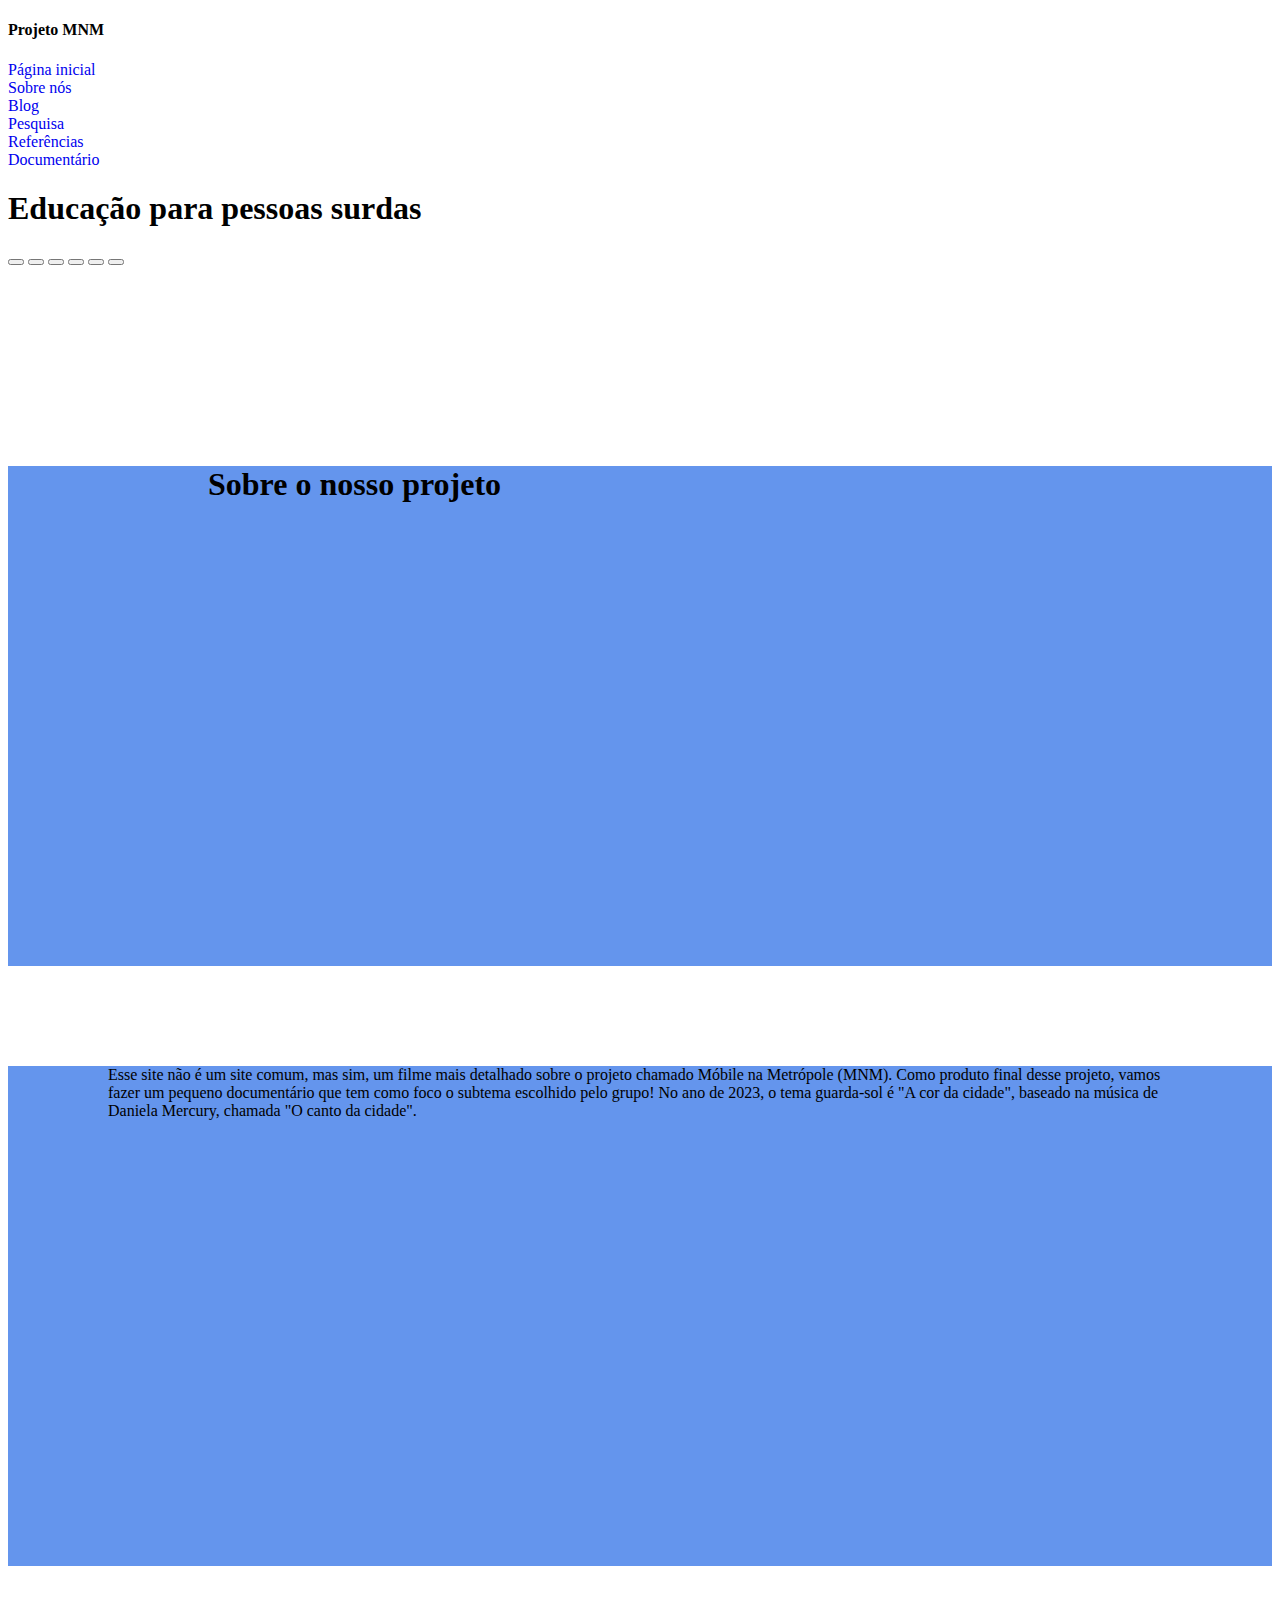
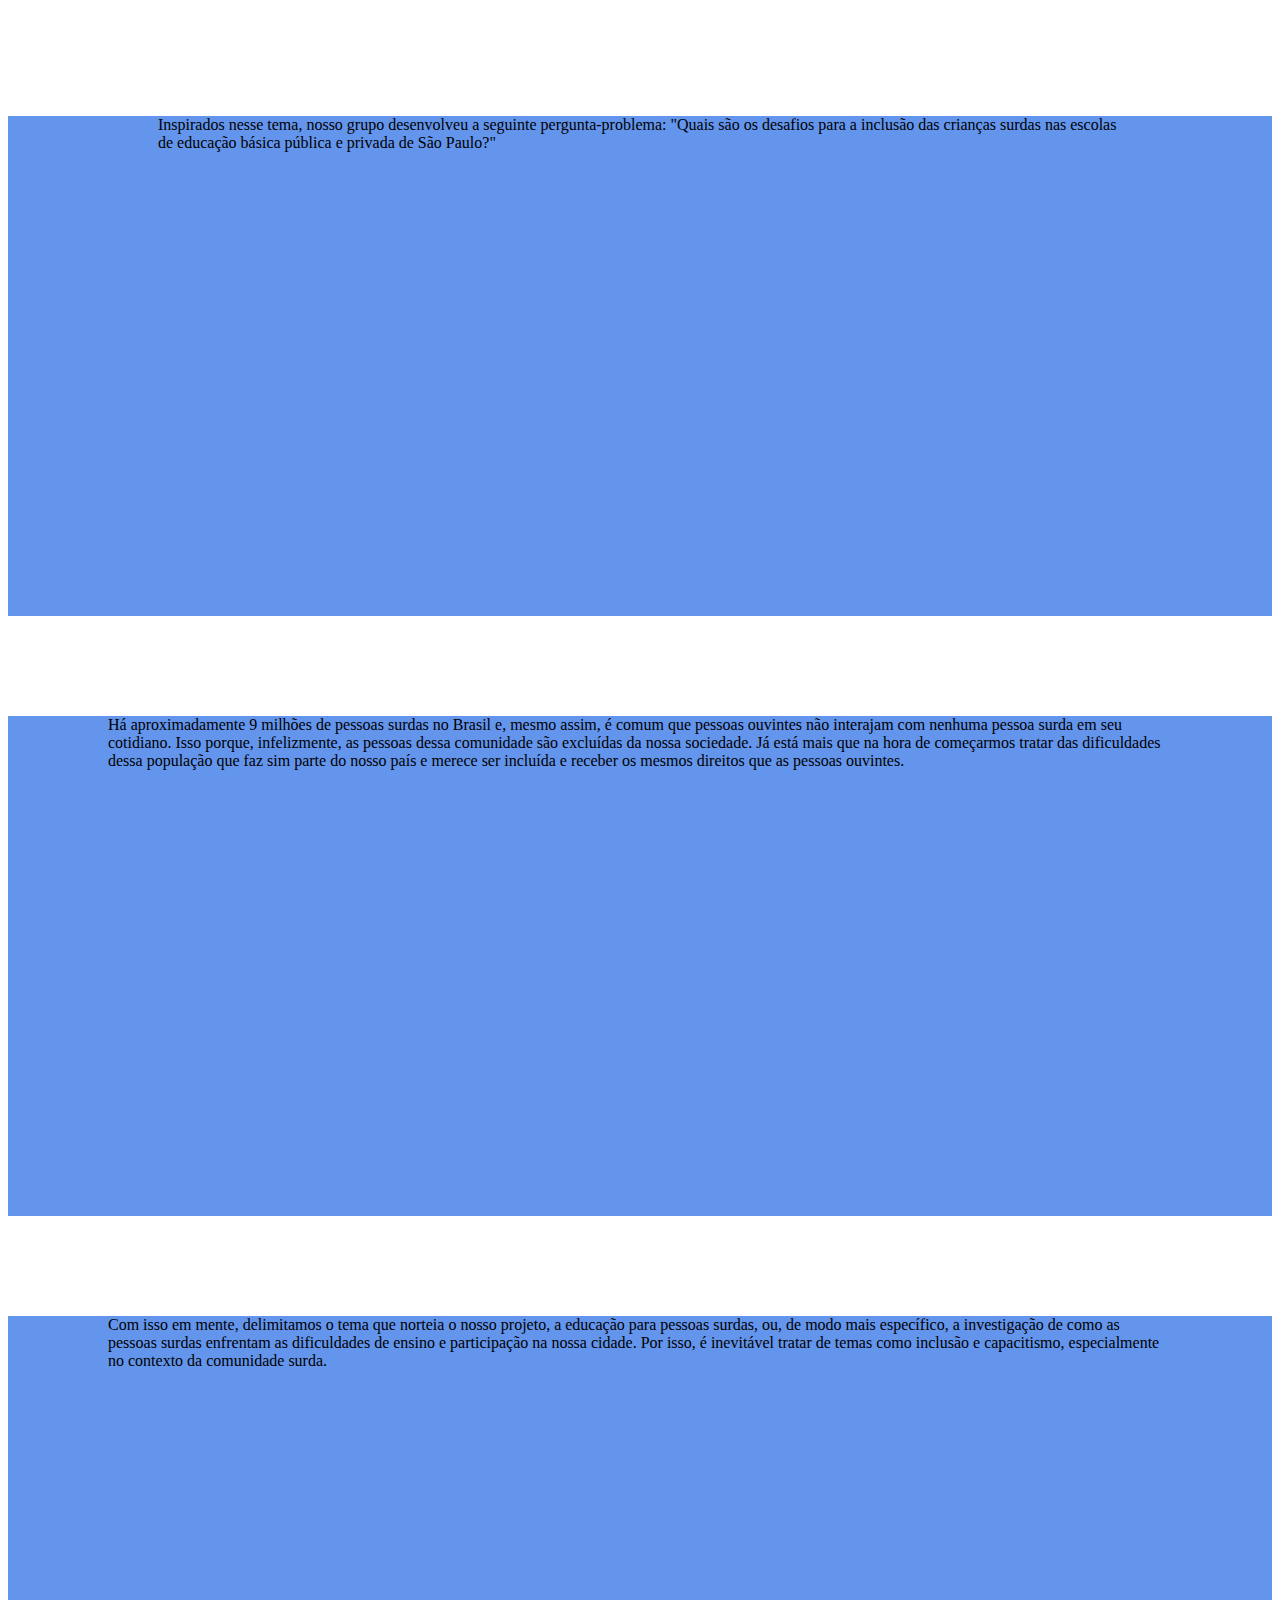
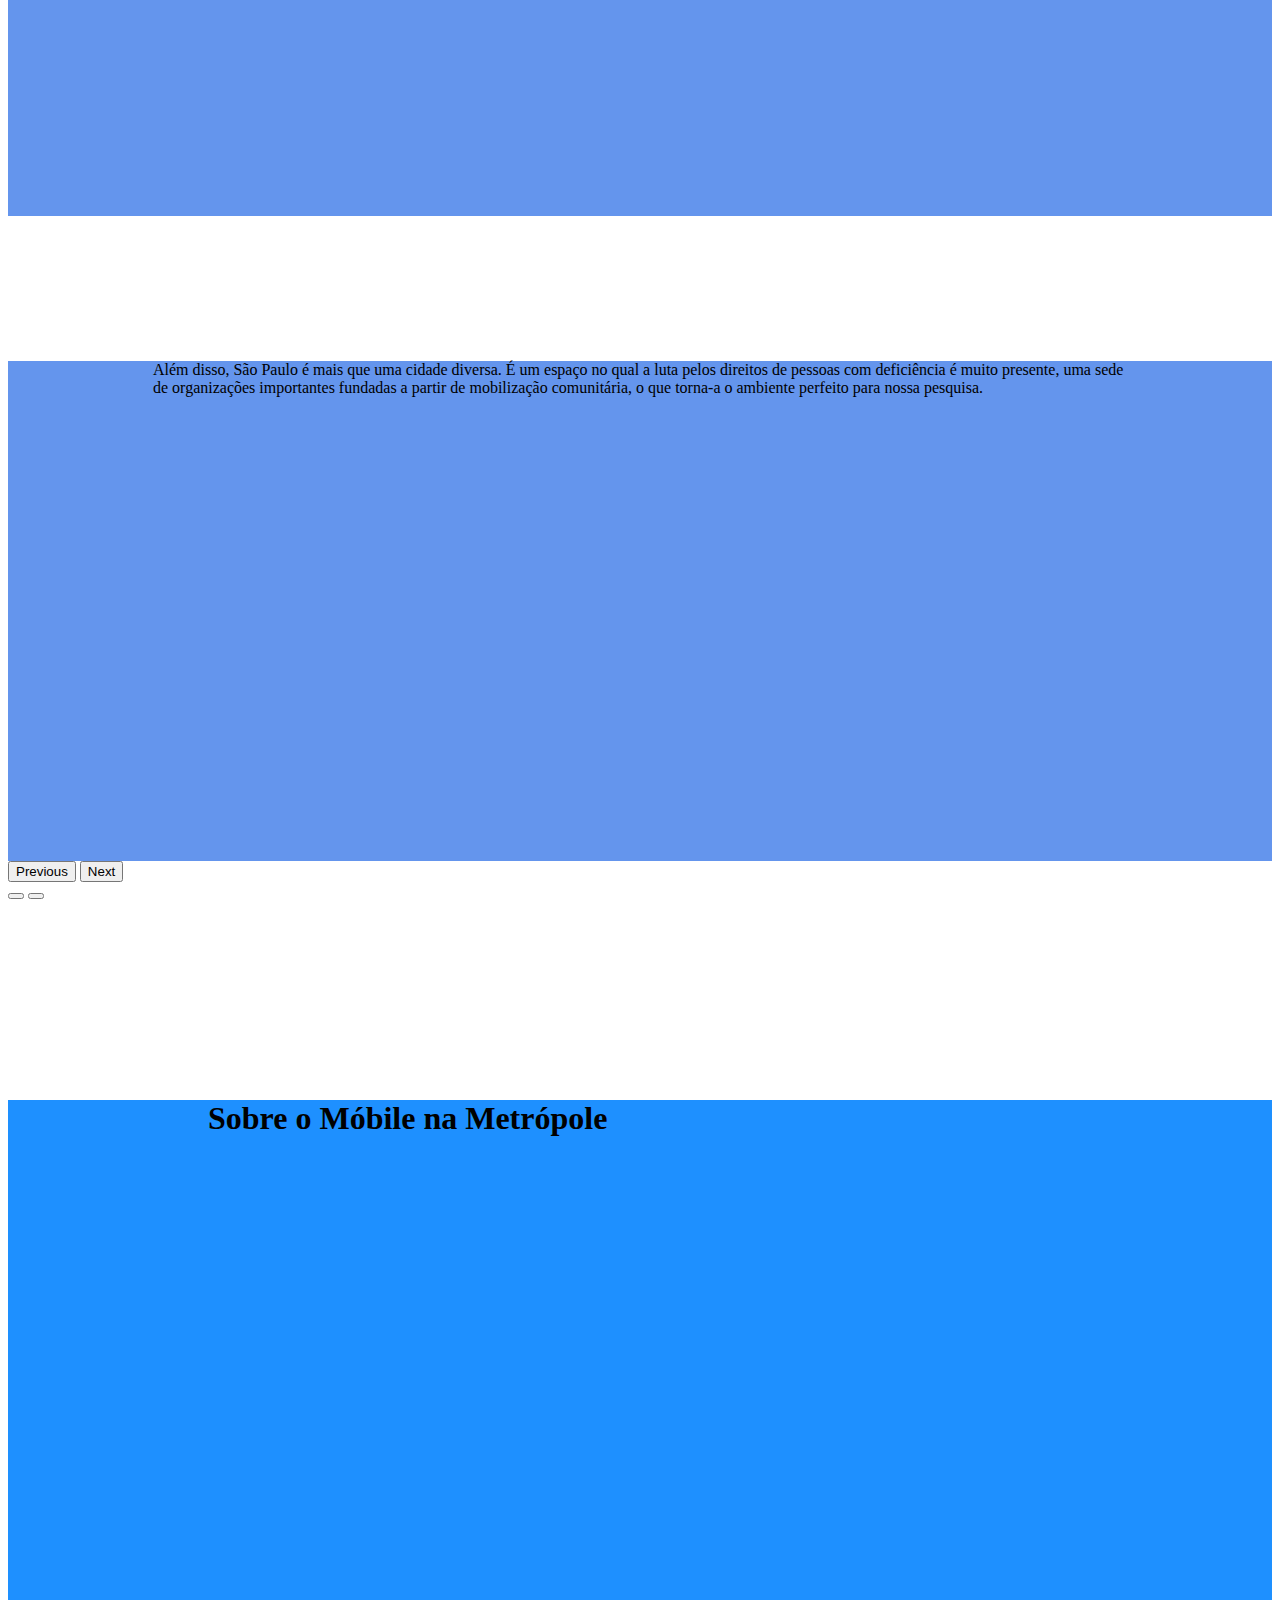
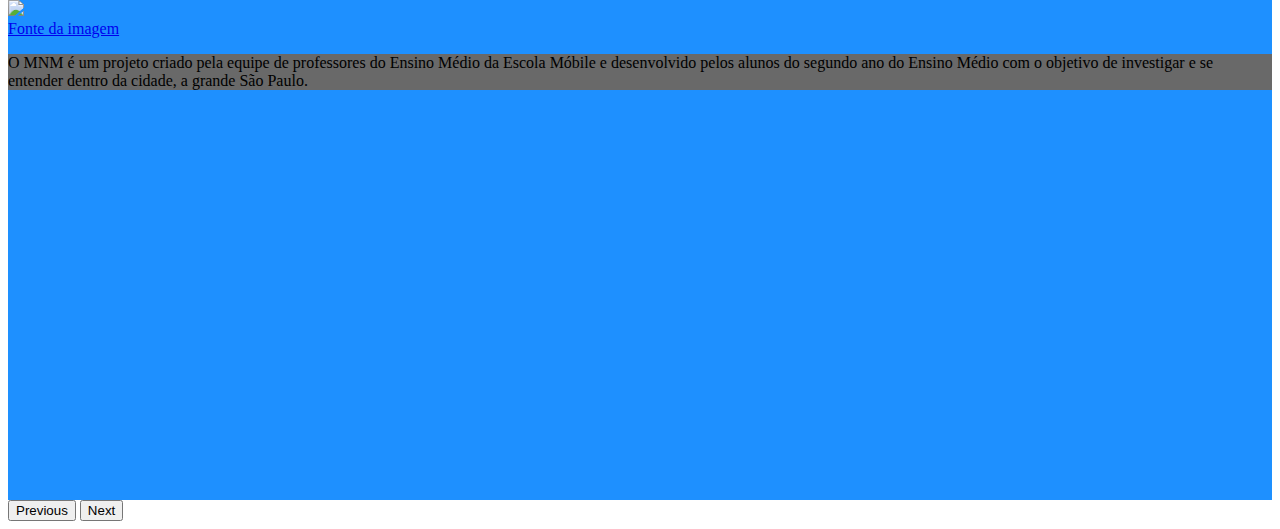
==== index.html @ 4abe903f "Remover sublinhado dos links do menu de navegação" ====
<!doctype html>
<html lang="pt">
    <head>
        <meta charset="utf-8">
        <meta name="viewport" content="width=device-width, initial-scale=1">
        <title>Móbile na Metrópole - Educação para surdos</title>
        <link href="https://cdn.jsdelivr.net/npm/bootstrap@5.2.3/dist/css/bootstrap.min.css" rel="stylesheet" integrity="sha384-rbsA2VBKQhggwzxH7pPCaAqO46MgnOM80zW1RWuH61DGLwZJEdK2Kadq2F9CUG65" crossorigin="anonymous">
        <link rel="stylesheet" href="styles.css">
    </head>
    <body class="bg">
        <div id="nav" class="text-center">
            <div class="row">
                <div class="fs-5 p-2 col border border-1 border-dark">
                    <h4><strong>Projeto MNM</strong></h4>
                </div>
                <div class="fs-5 p-2 col border border-1 border-dark">
                    <a href="index.html" class="link-dark link-offset-2 link-underline-opacity-25 link-underline-opacity-100-hover text-uppercase">Página inicial</a>
                </div>
                <div class="fs-5 p-2 col border border-1 border-dark">
                    <a href="sobre.html" class="link-dark link-offset-2 link-underline-opacity-25 link-underline-opacity-100-hover text-uppercase">Sobre nós</a>
                </div>
                <div class="fs-5 p-2 col border border-1 border-dark">
                    <a href="blog.html" class="link-dark link-offset-2 link-underline-opacity-25 link-underline-opacity-100-hover text-uppercase">Blog</a>
                </div>
                <div class="fs-5 p-2 col border border-1 border-dark">
                    <a href="pesquisa.html" class="link-dark link-offset-2 link-underline-opacity-25 link-underline-opacity-100-hover text-uppercase">Pesquisa</a>
                </div>
                <div class="fs-5 p-2 col border border-1 border-dark">
                    <a href="refs.html" class="link-dark link-offset-2 link-underline-opacity-25 link-underline-opacity-100-hover text-uppercase">Referências</a>
                </div>
                <div class="fs-5 p-2 col border border-1 border-dark">
                    <a href="doc.html" class="link-dark link-offset-2 link-underline-opacity-25 link-underline-opacity-100-hover text-uppercase">Documentário</a>
                </div>
            </div>
        </div>

        <div class="container mb-5">
            <h1 class="mt-4 mb-4 text-center">Educação para pessoas surdas</h1>
        </div>

        <div id="carousel1" class="carousel slide">
            <div class="carousel-indicators">
                <button type="button" data-bs-target="#carousel1" data-bs-slide-to="0" class="active" aria-current="true" aria-label="Slide 1"></button>
                <button type="button" data-bs-target="#carousel1" data-bs-slide-to="1" aria-label="Slide 2"></button>
                <button type="button" data-bs-target="#carousel1" data-bs-slide-to="2" aria-label="Slide 3"></button>
                <button type="button" data-bs-target="#carousel1" data-bs-slide-to="3" aria-label="Slide 4"></button>
                <button type="button" data-bs-target="#carousel1" data-bs-slide-to="4" aria-label="Slide 5"></button>
                <button type="button" data-bs-target="#carousel1" data-bs-slide-to="5" aria-label="Slide 6"></button>
            </div>
            <div class="carousel-inner">
                <div class="carousel-item active">
                    <div class="carousel-caption d-none d-md-block">
                        <div class="slide1">
                            <h1 class="text-uppercase">Sobre o nosso projeto</h1>
                        </div>
                    </div>
                </div>
                <div class="carousel-item">
                    <div class="carousel-caption d-none d-md-block">
                        <div class="slide2">
                            <p class="fs-2">Esse site não é um site comum, mas sim, um filme mais detalhado sobre o projeto chamado Móbile na Metrópole (MNM). Como produto final desse projeto, vamos fazer um pequeno documentário que tem como foco o subtema escolhido pelo grupo! No ano de 2023, o tema guarda-sol é "A cor da cidade", baseado na música de Daniela Mercury, chamada "O canto da cidade".</p>
                        </div>
                    </div>
                </div>
                <div class="carousel-item">
                    <div class="carousel-caption d-none d-md-block">
                        <div class="slide3">
                            <p class="fs-2">Inspirados nesse tema, nosso grupo desenvolveu a seguinte pergunta-problema: "Quais são os desafios para a inclusão das crianças surdas nas escolas de educação básica pública e privada de São Paulo?"</p>
                        </div>
                    </div>
                </div>
                <div class="carousel-item">
                    <div class="carousel-caption d-none d-md-block">
                        <div class="slide4">
                            <p class="fs-2">Há aproximadamente 9 milhões de pessoas surdas no Brasil e, mesmo assim, é comum que pessoas ouvintes não interajam com nenhuma pessoa surda em seu cotidiano. Isso porque, infelizmente, as pessoas dessa comunidade são excluídas da nossa sociedade. Já está mais que na hora de começarmos tratar das dificuldades dessa população que faz sim parte do nosso país e merece ser incluída e receber os mesmos direitos que as pessoas ouvintes.</p>
                        </div>
                    </div>
                </div>
                <div class="carousel-item">
                    <div class="carousel-caption d-none d-md-block">
                        <div class="slide5">
                            <p class="fs-2">Com isso em mente, delimitamos o tema que norteia o nosso projeto, a educação para pessoas surdas, ou, de modo mais específico, a investigação de como as pessoas surdas enfrentam as dificuldades de ensino e participação na nossa cidade. Por isso, é inevitável tratar de temas como inclusão e capacitismo, especialmente no contexto da comunidade surda.</p>
                        </div>
                    </div>
                </div>
                <div class="carousel-item">
                    <div class="carousel-caption d-none d-md-block">
                        <div class="slide6">
                            <p class="fs-2">Além disso, São Paulo é mais que uma cidade diversa. É um espaço no qual a luta pelos direitos de pessoas com deficiência é muito presente, uma sede de organizações importantes fundadas a partir de mobilização comunitária, o que torna-a o ambiente perfeito para nossa pesquisa.</p>
                        </div>
                    </div>
                </div>
            </div>
            <button class="carousel-control-prev" type="button" data-bs-target="#carousel1" data-bs-slide="prev">
                <span class="carousel-control-prev-icon" aria-hidden="true"></span>
                <span class="visually-hidden">Previous</span>
            </button>
            <button class="carousel-control-next" type="button" data-bs-target="#carousel1" data-bs-slide="next">
                <span class="carousel-control-next-icon" aria-hidden="true"></span>
                <span class="visually-hidden">Next</span>
            </button>
        </div>

        <div id="carousel2" class="carousel slide">
            <div class="carousel-indicators">
                <button type="button" data-bs-target="#carousel2" data-bs-slide-to="0" class="active" aria-current="true" aria-label="Slide 1"></button>
                <button type="button" data-bs-target="#carousel2" data-bs-slide-to="1" aria-label="Slide 2"></button>
            </div>
            <div class="carousel-inner">
                <div class="carousel-item active">
                    <div class="carousel-caption d-none d-md-block">
                        <div class="slide1">
                            <h1 class="text-uppercase">Sobre o Móbile na Metrópole</h1>
                        </div>
                    </div>
                </div>
                <div class="carousel-item">
                    <div class="carousel-caption d-none d-md-block">
                        <div class="slide2">
                            <div class="container text-center">
                                <div class="row">
                                    <div class="col">
                                        <div class="mb-5">
                                            <img src="https://mobilenametropole2018.files.wordpress.com/2017/02/cropped-cropped-mobile-na-metropole11.jpg" class="img-fluid" />
                                            <br>
                                            <a href="https://mobilenametropole2018.wordpress.com/2018/02/08/">Fonte da imagem</a>
                                        </div>
                                    </div>
                                    <div class="col">
                                        <div class="slidebox border border-3 mb-5">
                                            <p>O MNM é um projeto criado pela equipe de professores do Ensino Médio da Escola Móbile e desenvolvido pelos alunos do segundo ano do Ensino Médio com o objetivo de investigar e se entender dentro da cidade, a grande São Paulo.</p>
                                        </div>
                                    </div>
                                </div>
                            </div>
                        </div>
                    </div>
                </div>
            </div>
            <button class="carousel-control-prev" type="button" data-bs-target="#carousel2" data-bs-slide="prev">
                <span class="carousel-control-prev-icon" aria-hidden="true"></span>
                <span class="visually-hidden">Previous</span>
            </button>
            <button class="carousel-control-next" type="button" data-bs-target="#carousel2" data-bs-slide="next">
                <span class="carousel-control-next-icon" aria-hidden="true"></span>
                <span class="visually-hidden">Next</span>
            </button>
        </div>

        <script src="https://cdn.jsdelivr.net/npm/bootstrap@5.2.3/dist/js/bootstrap.bundle.min.js" integrity="sha384-kenU1KFdBIe4zVF0s0G1M5b4hcpxyD9F7jL+jjXkk+Q2h455rYXK/7HAuoJl+0I4" crossorigin="anonymous"></script>
        <script src="main.js"></script>
    </body>
</html>
---- styles.css ----
.bg {
    background-color: white;
}

.slide1 {
    margin: 200px;
}

#carousel1 .slide2 {
    margin: 100px;
}

#carousel1 .slide3 {
    margin: 150px;
}

#carousel1 .slide4 {
    margin: 100px;
}

#carousel1 .slide5 {
    margin: 100px;
}

#carousel1 .slide6 {
    margin: 145px;
}

.slidebox {
    background-color: dimgray;
}

#video-apresentacao {
    display: flex;
    justify-content: center;
}

#nav a:link { text-decoration: none; }

#nav a:visited { text-decoration: none; }

#nav a:hover { text-decoration: none; }

#nav a:active { text-decoration: none; }

/* Bootstrap overrides */

#carousel1 .carousel-item {
    background-color: cornflowerblue;
}

#carousel2 .carousel-item {
    background-color: dodgerblue;
}

.carousel-item {
    height: 500px;
}

/* Change the background color of the accordion header when collapsed */
.accordion-button:not(.collapsed) {
    background-color: cornflowerblue; /* Choose your desired color */
    color: #ffffff; /* Choose your desired text color */
}

/* Change the background color of the accordion header when expanded */
.accordion-button.collapsed {
    background-color: cornflowerblue; /* Choose your desired color */
    color: #ffffff; /* Choose your desired text color */
}

/* Change the background color and text color of the accordion body */
.accordion-body {
    background-color:royalblue; /* Choose your desired background color */
    color: white; /* Choose your desired text color */
}

.blockquote-footer {
    color: white;
}
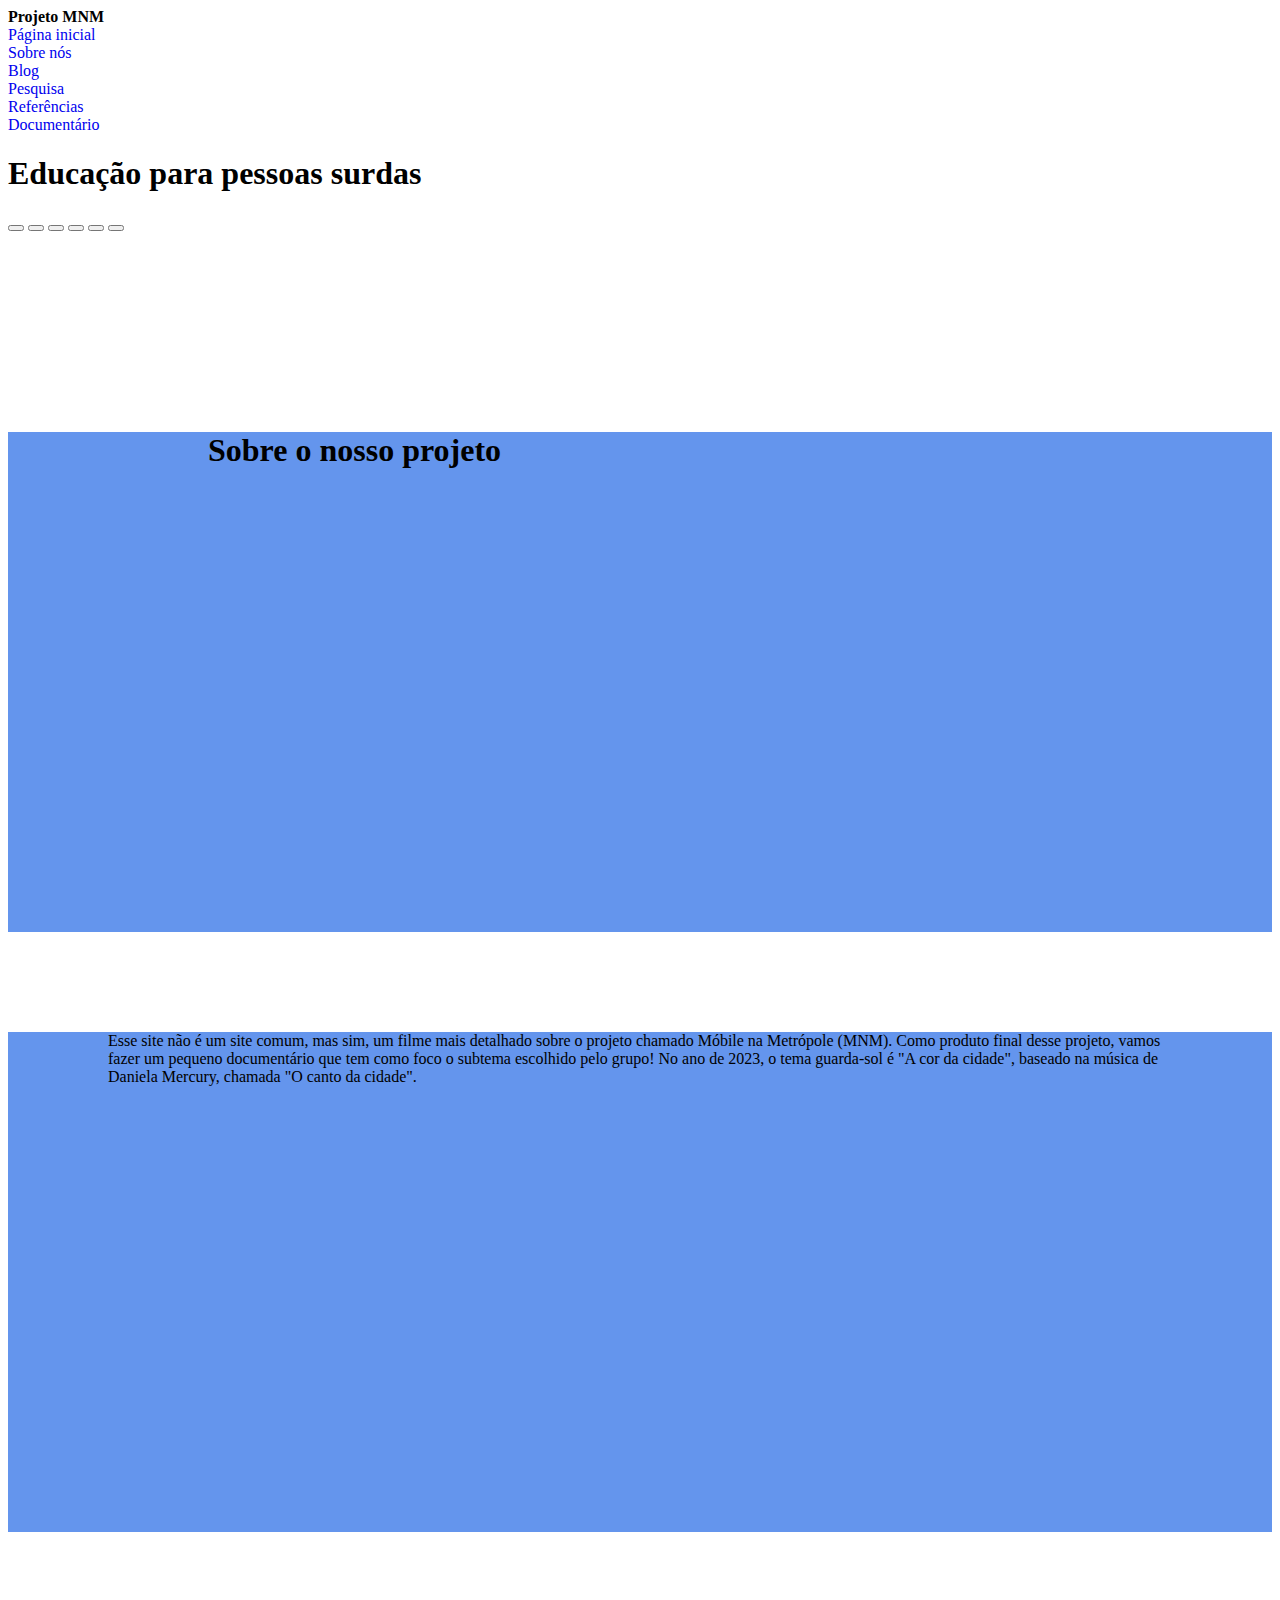
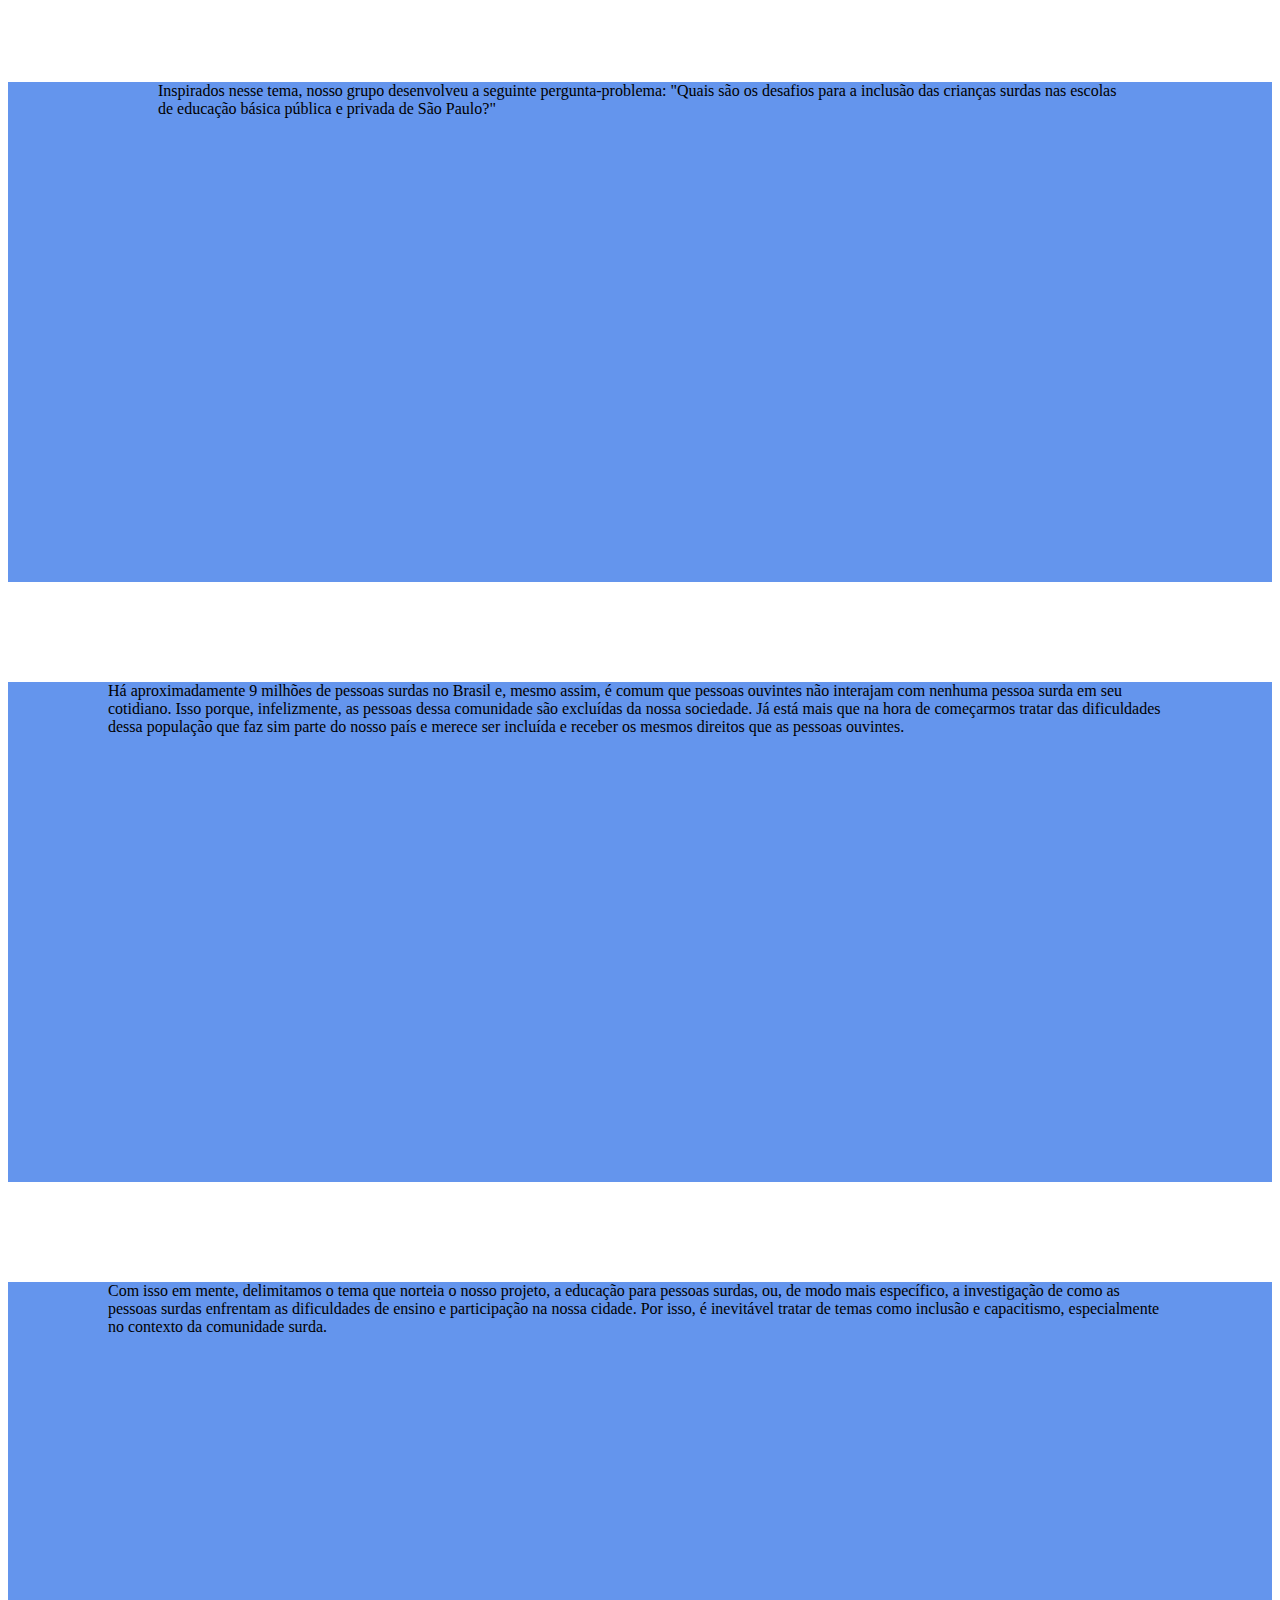
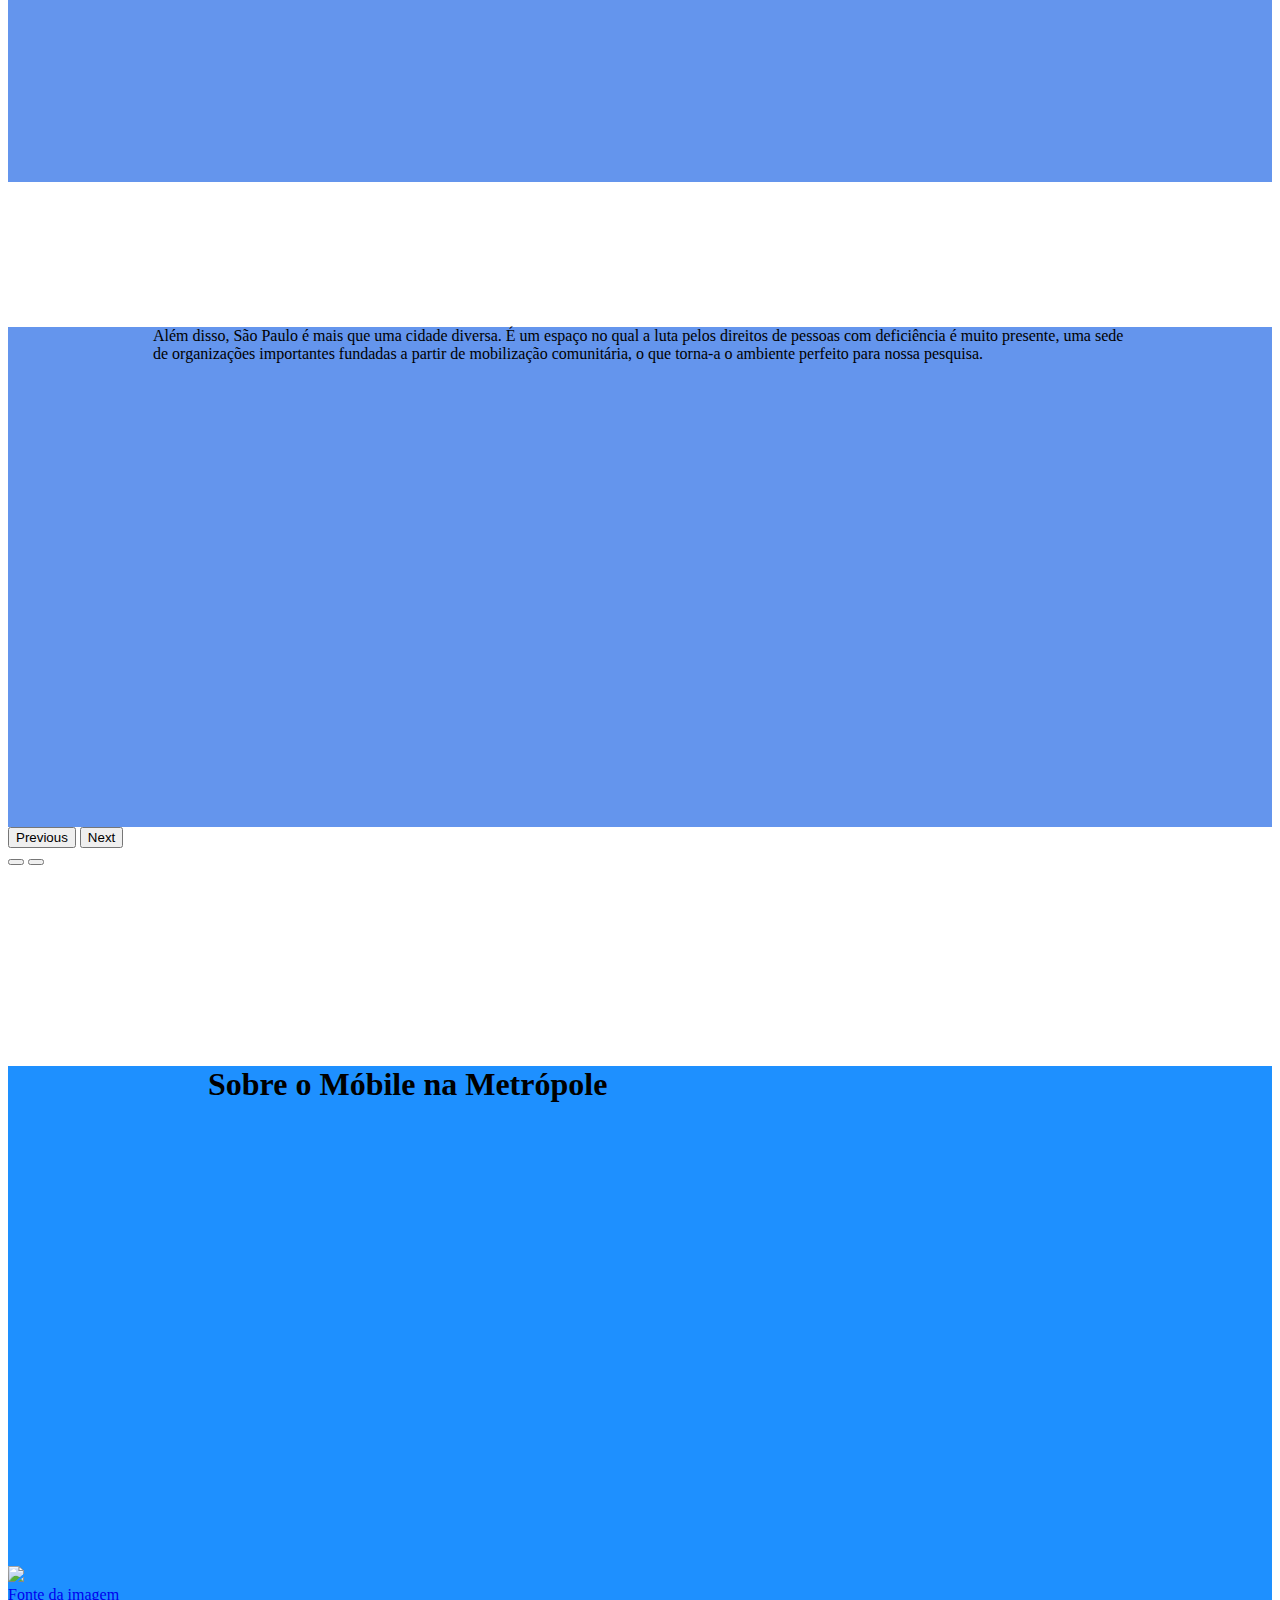
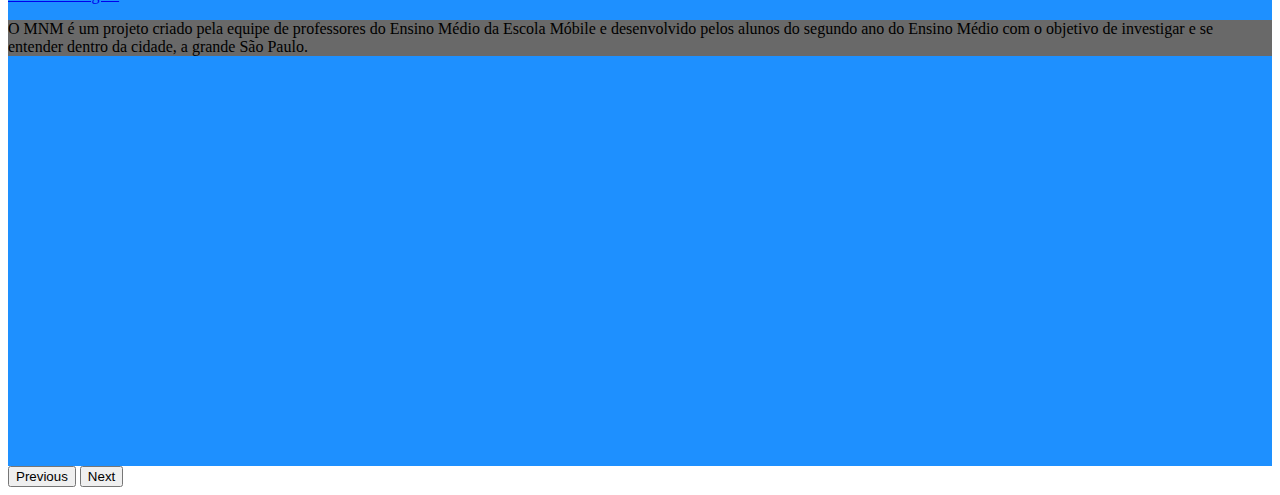
==== commit ce6f7e57: "Mudar menu de navegação" ====
--- a/index.html
+++ b/index.html
@@ -10,25 +10,25 @@
     <body class="bg">
         <div id="nav" class="text-center">
             <div class="row">
-                <div class="fs-5 p-2 col border border-1 border-dark">
-                    <h4><strong>Projeto MNM</strong></h4>
+                <div class="fs-6 p-4 col border border-1 border-dark">
+                    <span><strong>Projeto MNM</strong></span>
                 </div>
-                <div class="fs-5 p-2 col border border-1 border-dark">
+                <div class="fs-6 p-4 col border border-1 border-dark">
                     <a href="index.html" class="link-dark link-offset-2 link-underline-opacity-25 link-underline-opacity-100-hover text-uppercase">Página inicial</a>
                 </div>
-                <div class="fs-5 p-2 col border border-1 border-dark">
+                <div class="fs-6 p-4 col border border-1 border-dark">
                     <a href="sobre.html" class="link-dark link-offset-2 link-underline-opacity-25 link-underline-opacity-100-hover text-uppercase">Sobre nós</a>
                 </div>
-                <div class="fs-5 p-2 col border border-1 border-dark">
+                <div class="fs-6 p-4 col border border-1 border-dark">
                     <a href="blog.html" class="link-dark link-offset-2 link-underline-opacity-25 link-underline-opacity-100-hover text-uppercase">Blog</a>
                 </div>
-                <div class="fs-5 p-2 col border border-1 border-dark">
+                <div class="fs-6 p-4 col border border-1 border-dark">
                     <a href="pesquisa.html" class="link-dark link-offset-2 link-underline-opacity-25 link-underline-opacity-100-hover text-uppercase">Pesquisa</a>
                 </div>
-                <div class="fs-5 p-2 col border border-1 border-dark">
+                <div class="fs-6 p-4 col border border-1 border-dark">
                     <a href="refs.html" class="link-dark link-offset-2 link-underline-opacity-25 link-underline-opacity-100-hover text-uppercase">Referências</a>
                 </div>
-                <div class="fs-5 p-2 col border border-1 border-dark">
+                <div class="fs-6 p-4 col border border-1 border-dark">
                     <a href="doc.html" class="link-dark link-offset-2 link-underline-opacity-25 link-underline-opacity-100-hover text-uppercase">Documentário</a>
                 </div>
             </div>
@@ -123,7 +123,7 @@
                                         <div class="mb-5">
                                             <img src="https://mobilenametropole2018.files.wordpress.com/2017/02/cropped-cropped-mobile-na-metropole11.jpg" class="img-fluid" />
                                             <br>
-                                            <a href="https://mobilenametropole2018.wordpress.com/2018/02/08/">Fonte da imagem</a>
+                                            <a href="https://mobilenametropole2018.wordpress.com/2018/02/08/" class="link-light link-offset-2 link-underline-opacity-25 link-underline-opacity-100-hover">Fonte da imagem</a>
                                         </div>
                                     </div>
                                     <div class="col">
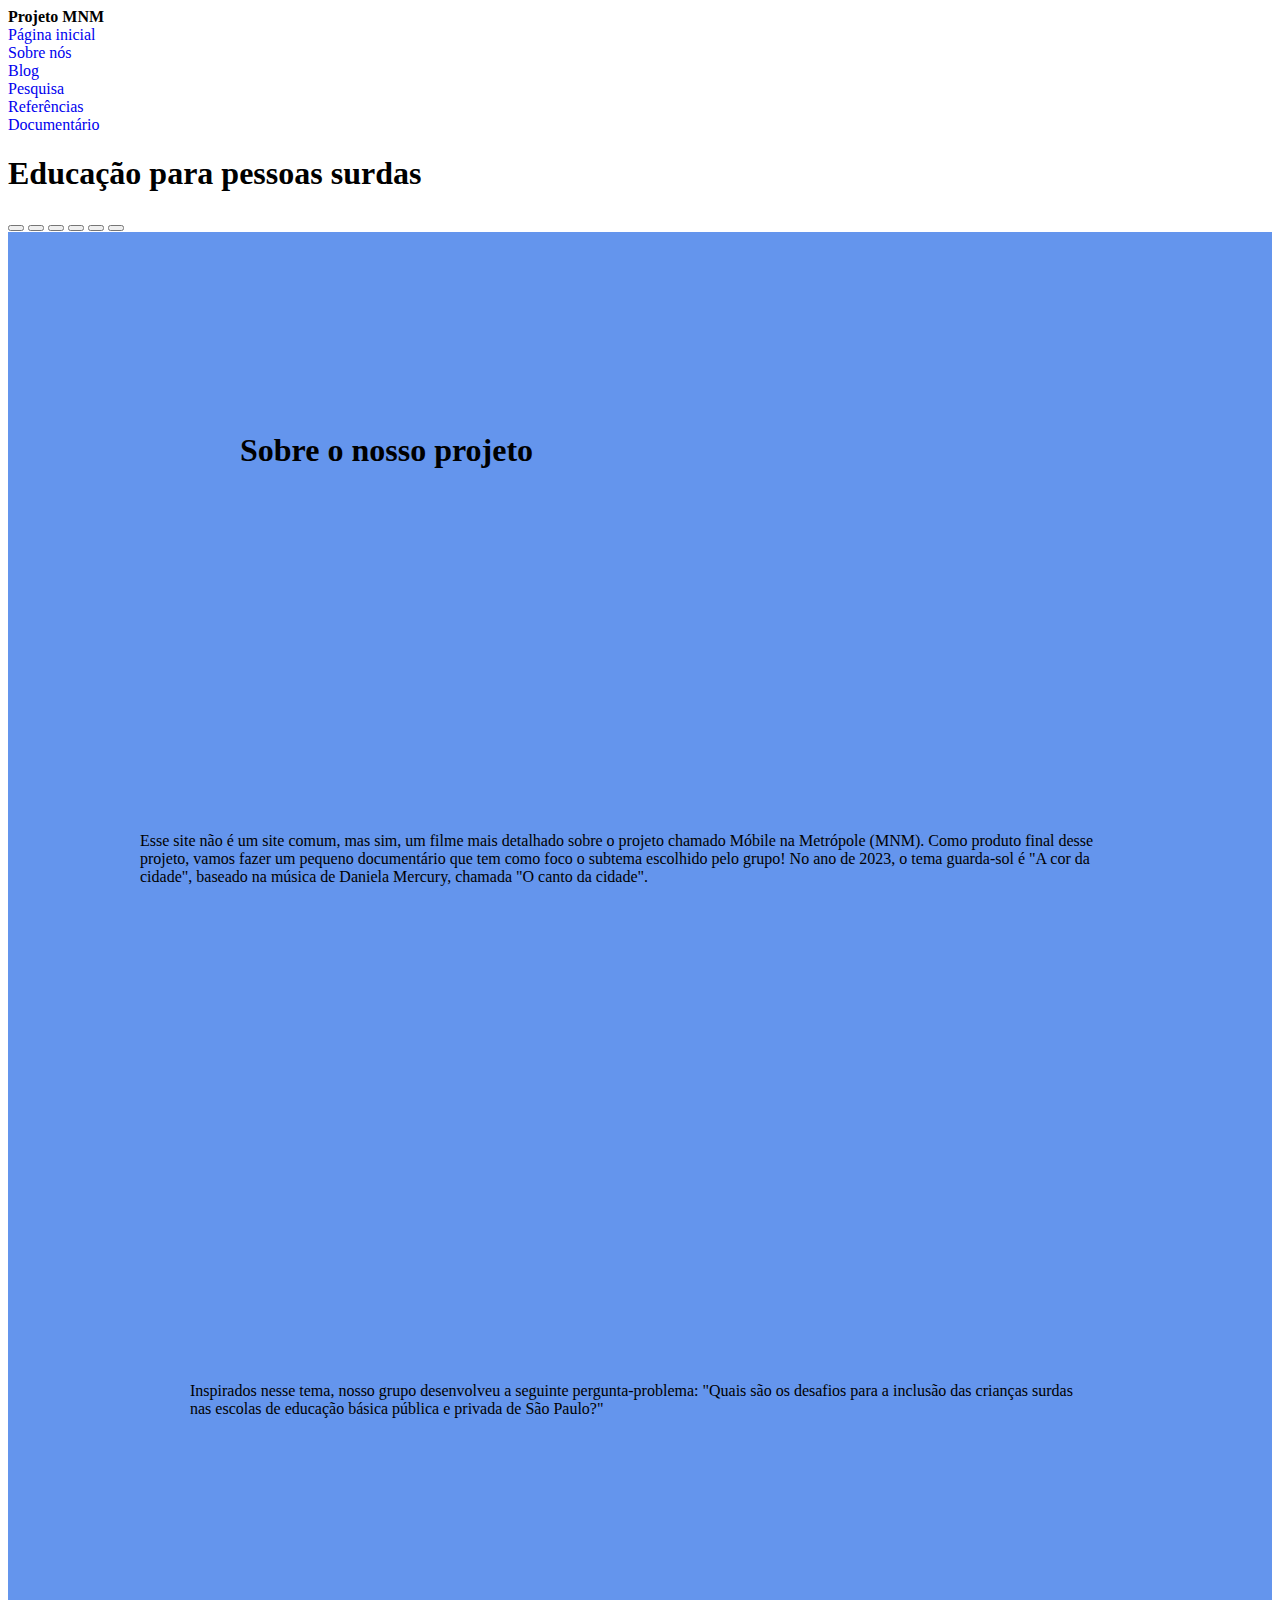
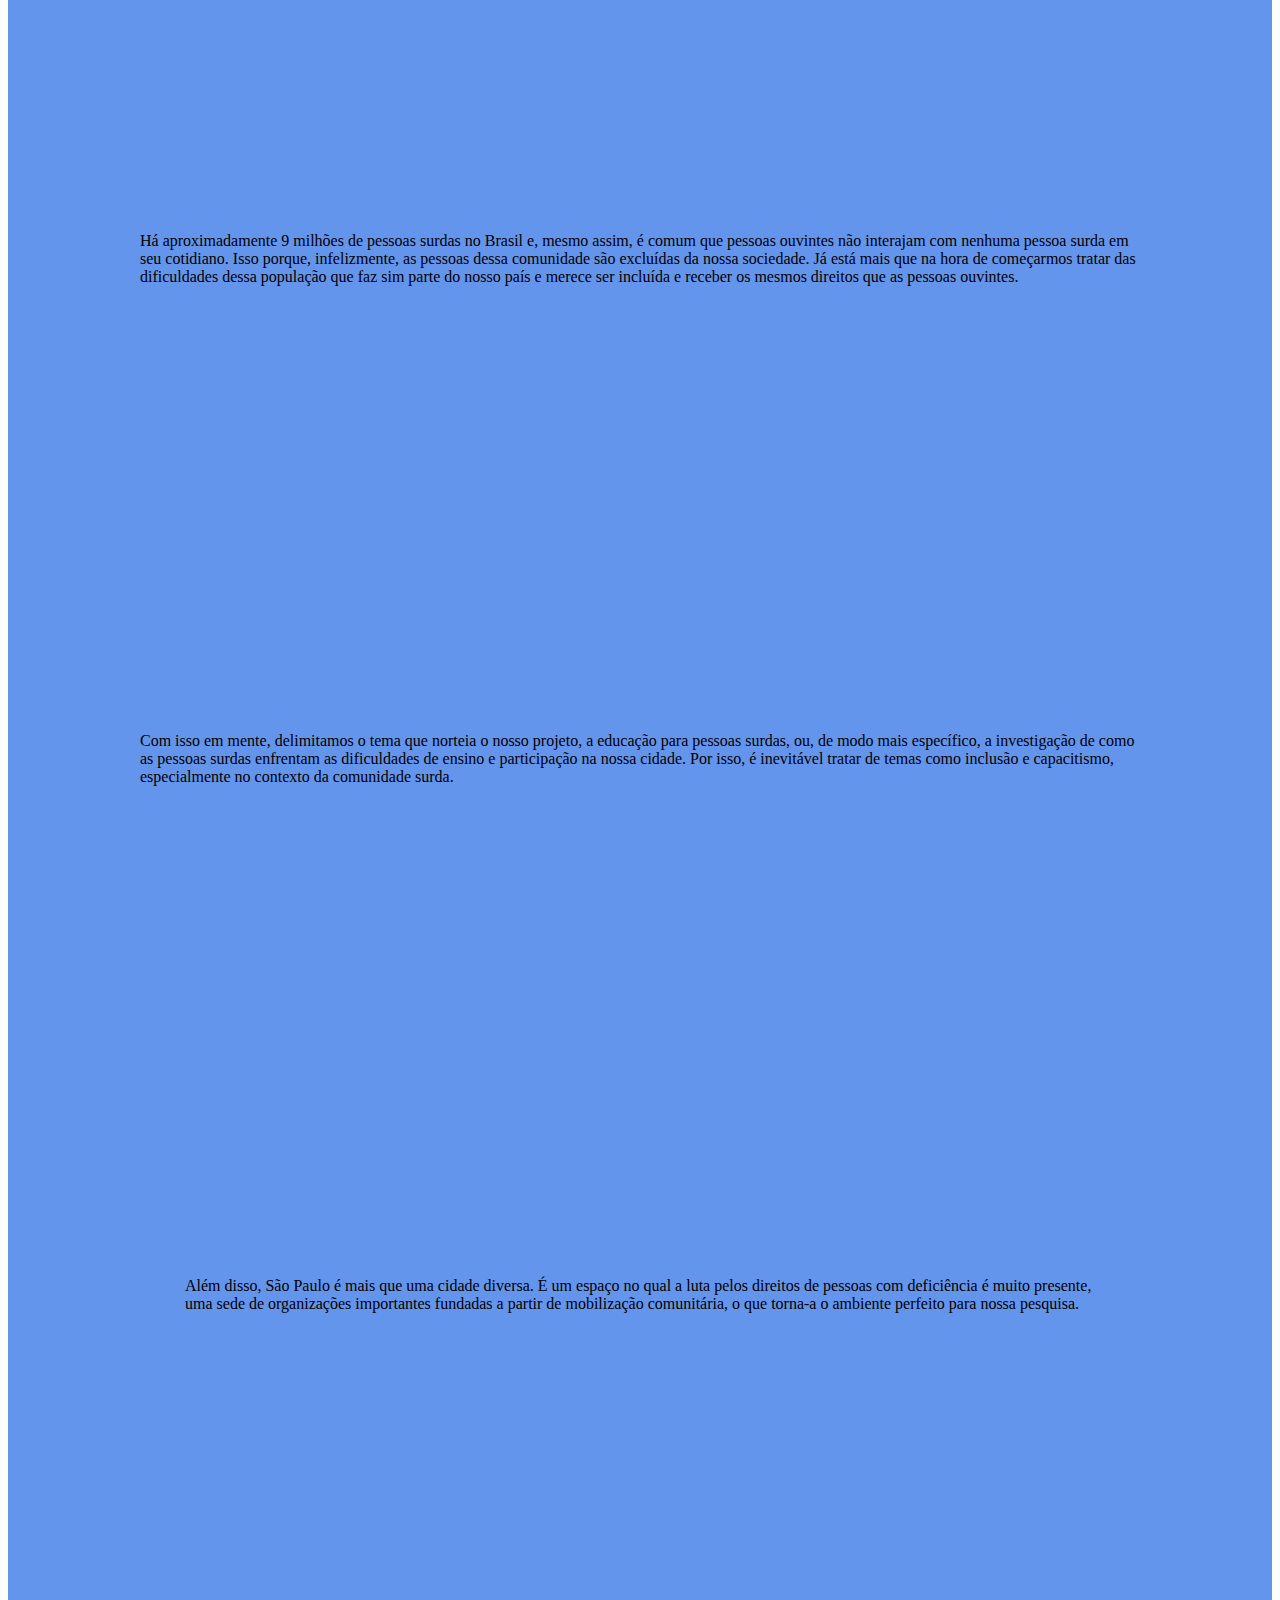
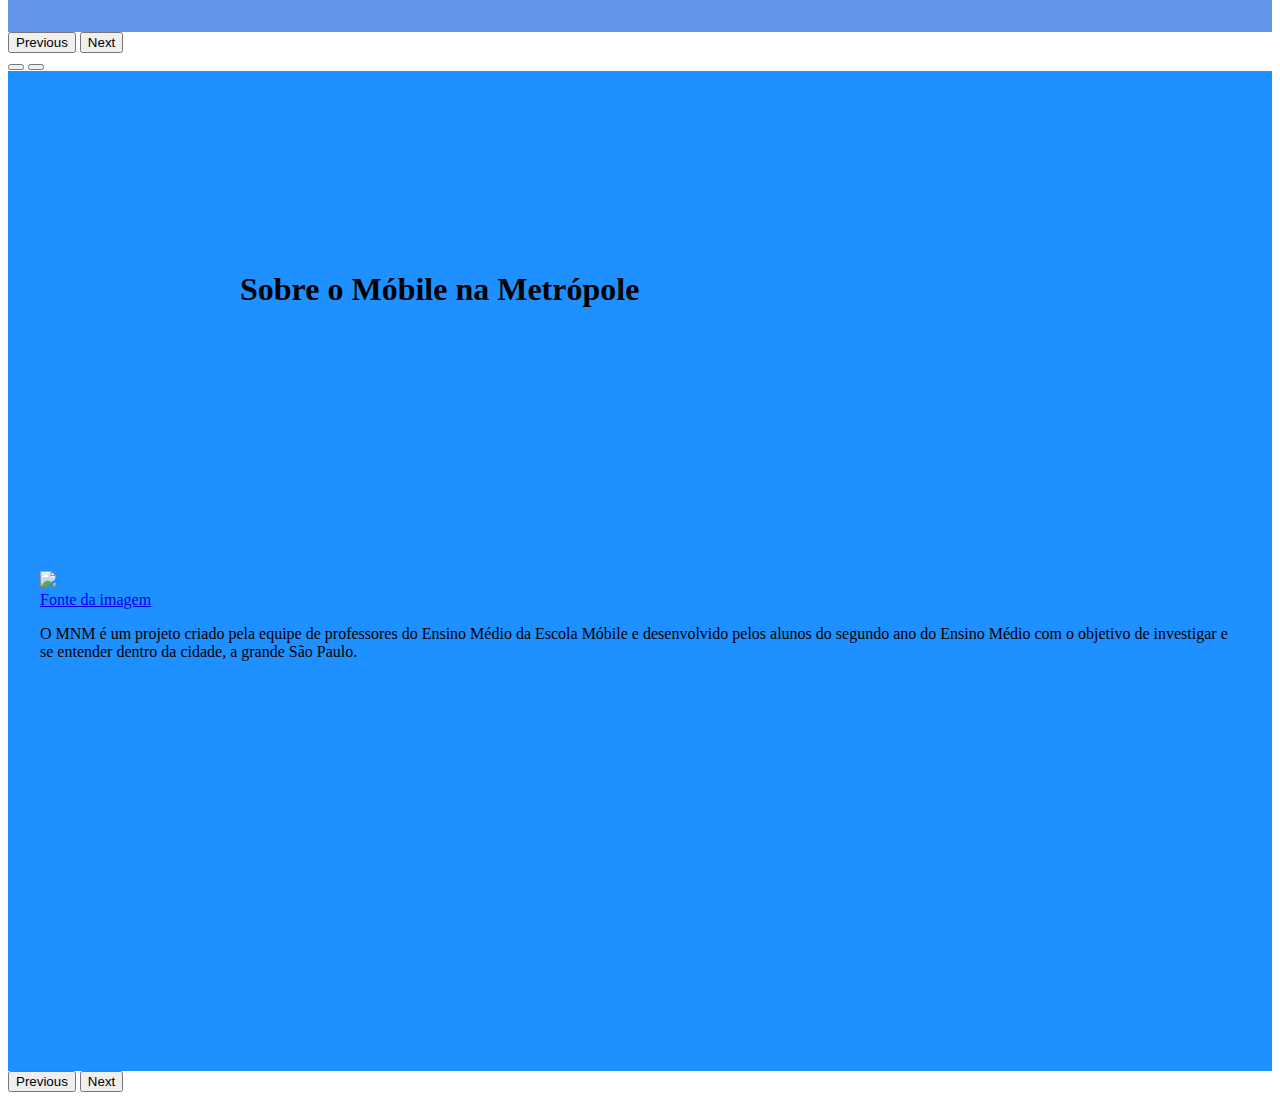
==== commit c33fae6e: "Mudar cor da caixa de texto do segundo slide do segundo carrossel da página inicial para a mesma do " ====
--- a/index.html
+++ b/index.html
@@ -1,153 +1,305 @@
-<!doctype html>
+<!DOCTYPE html>
 <html lang="pt">
-    <head>
-        <meta charset="utf-8">
-        <meta name="viewport" content="width=device-width, initial-scale=1">
-        <title>Móbile na Metrópole - Educação para surdos</title>
-        <link href="https://cdn.jsdelivr.net/npm/bootstrap@5.2.3/dist/css/bootstrap.min.css" rel="stylesheet" integrity="sha384-rbsA2VBKQhggwzxH7pPCaAqO46MgnOM80zW1RWuH61DGLwZJEdK2Kadq2F9CUG65" crossorigin="anonymous">
-        <link rel="stylesheet" href="styles.css">
-    </head>
-    <body class="bg">
-        <div id="nav" class="text-center">
-            <div class="row">
-                <div class="fs-6 p-4 col border border-1 border-dark">
-                    <span><strong>Projeto MNM</strong></span>
+  <head>
+    <meta charset="utf-8" />
+    <meta name="viewport" content="width=device-width, initial-scale=1" />
+    <title>Móbile na Metrópole - Educação para surdos</title>
+    <link
+      href="https://cdn.jsdelivr.net/npm/bootstrap@5.2.3/dist/css/bootstrap.min.css"
+      rel="stylesheet"
+      integrity="sha384-rbsA2VBKQhggwzxH7pPCaAqO46MgnOM80zW1RWuH61DGLwZJEdK2Kadq2F9CUG65"
+      crossorigin="anonymous"
+    />
+    <link rel="stylesheet" href="styles.css" />
+  </head>
+  <body class="bg">
+    <div id="nav" class="text-center">
+      <div class="row">
+        <div class="fs-6 p-4 col border border-1 border-dark">
+          <span><strong>Projeto MNM</strong></span>
+        </div>
+        <div class="fs-6 p-4 col border border-1 border-dark">
+          <a
+            href="index.html"
+            class="link-dark link-offset-2 link-underline-opacity-25 link-underline-opacity-100-hover text-uppercase"
+          >
+            Página inicial
+          </a>
+        </div>
+        <div class="fs-6 p-4 col border border-1 border-dark">
+          <a
+            href="sobre.html"
+            class="link-dark link-offset-2 link-underline-opacity-25 link-underline-opacity-100-hover text-uppercase"
+          >
+            Sobre nós
+          </a>
+        </div>
+        <div class="fs-6 p-4 col border border-1 border-dark">
+          <a
+            href="blog.html"
+            class="link-dark link-offset-2 link-underline-opacity-25 link-underline-opacity-100-hover text-uppercase"
+          >
+            Blog
+          </a>
+        </div>
+        <div class="fs-6 p-4 col border border-1 border-dark">
+          <a
+            href="pesquisa.html"
+            class="link-dark link-offset-2 link-underline-opacity-25 link-underline-opacity-100-hover text-uppercase"
+          >
+            Pesquisa
+          </a>
+        </div>
+        <div class="fs-6 p-4 col border border-1 border-dark">
+          <a
+            href="refs.html"
+            class="link-dark link-offset-2 link-underline-opacity-25 link-underline-opacity-100-hover text-uppercase"
+          >
+            Referências
+          </a>
+        </div>
+        <div class="fs-6 p-4 col border border-1 border-dark">
+          <a
+            href="doc.html"
+            class="link-dark link-offset-2 link-underline-opacity-25 link-underline-opacity-100-hover text-uppercase"
+          >
+            Documentário
+          </a>
+        </div>
+      </div>
+    </div>
+
+    <div class="container mb-5">
+      <h1 class="mt-4 mb-4 text-center">Educação para pessoas surdas</h1>
+    </div>
+
+    <div id="carousel1" class="carousel slide">
+      <div class="carousel-indicators">
+        <button
+          type="button"
+          data-bs-target="#carousel1"
+          data-bs-slide-to="0"
+          class="active"
+          aria-current="true"
+          aria-label="Slide 1"
+        ></button>
+        <button
+          type="button"
+          data-bs-target="#carousel1"
+          data-bs-slide-to="1"
+          aria-label="Slide 2"
+        ></button>
+        <button
+          type="button"
+          data-bs-target="#carousel1"
+          data-bs-slide-to="2"
+          aria-label="Slide 3"
+        ></button>
+        <button
+          type="button"
+          data-bs-target="#carousel1"
+          data-bs-slide-to="3"
+          aria-label="Slide 4"
+        ></button>
+        <button
+          type="button"
+          data-bs-target="#carousel1"
+          data-bs-slide-to="4"
+          aria-label="Slide 5"
+        ></button>
+        <button
+          type="button"
+          data-bs-target="#carousel1"
+          data-bs-slide-to="5"
+          aria-label="Slide 6"
+        ></button>
+      </div>
+      <div class="carousel-inner">
+        <div class="carousel-item active">
+          <div class="carousel-caption d-none d-md-block">
+            <div class="slide1">
+              <h1 class="text-uppercase">Sobre o nosso projeto</h1>
+            </div>
+          </div>
+        </div>
+        <div class="carousel-item">
+          <div class="carousel-caption d-none d-md-block">
+            <div class="slide2">
+              <p class="fs-2">
+                Esse site não é um site comum, mas sim, um filme mais detalhado
+                sobre o projeto chamado Móbile na Metrópole (MNM). Como produto
+                final desse projeto, vamos fazer um pequeno documentário que tem
+                como foco o subtema escolhido pelo grupo! No ano de 2023, o tema
+                guarda-sol é "A cor da cidade", baseado na música de Daniela
+                Mercury, chamada "O canto da cidade".
+              </p>
+            </div>
+          </div>
+        </div>
+        <div class="carousel-item">
+          <div class="carousel-caption d-none d-md-block">
+            <div class="slide3">
+              <p class="fs-2">
+                Inspirados nesse tema, nosso grupo desenvolveu a seguinte
+                pergunta-problema: "Quais são os desafios para a inclusão das
+                crianças surdas nas escolas de educação básica pública e privada
+                de São Paulo?"
+              </p>
+            </div>
+          </div>
+        </div>
+        <div class="carousel-item">
+          <div class="carousel-caption d-none d-md-block">
+            <div class="slide4">
+              <p class="fs-2">
+                Há aproximadamente 9 milhões de pessoas surdas no Brasil e,
+                mesmo assim, é comum que pessoas ouvintes não interajam com
+                nenhuma pessoa surda em seu cotidiano. Isso porque,
+                infelizmente, as pessoas dessa comunidade são excluídas da nossa
+                sociedade. Já está mais que na hora de começarmos tratar das
+                dificuldades dessa população que faz sim parte do nosso país e
+                merece ser incluída e receber os mesmos direitos que as pessoas
+                ouvintes.
+              </p>
+            </div>
+          </div>
+        </div>
+        <div class="carousel-item">
+          <div class="carousel-caption d-none d-md-block">
+            <div class="slide5">
+              <p class="fs-2">
+                Com isso em mente, delimitamos o tema que norteia o nosso
+                projeto, a educação para pessoas surdas, ou, de modo mais
+                específico, a investigação de como as pessoas surdas enfrentam
+                as dificuldades de ensino e participação na nossa cidade. Por
+                isso, é inevitável tratar de temas como inclusão e capacitismo,
+                especialmente no contexto da comunidade surda.
+              </p>
+            </div>
+          </div>
+        </div>
+        <div class="carousel-item">
+          <div class="carousel-caption d-none d-md-block">
+            <div class="slide6">
+              <p class="fs-2">
+                Além disso, São Paulo é mais que uma cidade diversa. É um espaço
+                no qual a luta pelos direitos de pessoas com deficiência é muito
+                presente, uma sede de organizações importantes fundadas a partir
+                de mobilização comunitária, o que torna-a o ambiente perfeito
+                para nossa pesquisa.
+              </p>
+            </div>
+          </div>
+        </div>
+      </div>
+      <button
+        class="carousel-control-prev"
+        type="button"
+        data-bs-target="#carousel1"
+        data-bs-slide="prev"
+      >
+        <span class="carousel-control-prev-icon" aria-hidden="true"></span>
+        <span class="visually-hidden">Previous</span>
+      </button>
+      <button
+        class="carousel-control-next"
+        type="button"
+        data-bs-target="#carousel1"
+        data-bs-slide="next"
+      >
+        <span class="carousel-control-next-icon" aria-hidden="true"></span>
+        <span class="visually-hidden">Next</span>
+      </button>
+    </div>
+
+    <div id="carousel2" class="carousel slide">
+      <div class="carousel-indicators">
+        <button
+          type="button"
+          data-bs-target="#carousel2"
+          data-bs-slide-to="0"
+          class="active"
+          aria-current="true"
+          aria-label="Slide 1"
+        ></button>
+        <button
+          type="button"
+          data-bs-target="#carousel2"
+          data-bs-slide-to="1"
+          aria-label="Slide 2"
+        ></button>
+      </div>
+      <div class="carousel-inner">
+        <div class="carousel-item active">
+          <div class="carousel-caption d-none d-md-block">
+            <div class="slide1">
+              <h1 class="text-uppercase">Sobre o Móbile na Metrópole</h1>
+            </div>
+          </div>
+        </div>
+        <div class="carousel-item">
+          <div class="carousel-caption d-none d-md-block">
+            <div class="slide2">
+              <div class="container text-center">
+                <div class="row">
+                  <div class="col">
+                    <div class="mb-5">
+                      <img
+                        src="https://mobilenametropole2018.files.wordpress.com/2017/02/cropped-cropped-mobile-na-metropole11.jpg"
+                        class="img-fluid"
+                      />
+                      <br />
+                      <a
+                        href="https://mobilenametropole2018.wordpress.com/2018/02/08/"
+                        target="_blank"
+                        class="link-light link-offset-2 link-underline-opacity-25 link-underline-opacity-100-hover"
+                      >
+                        Fonte da imagem
+                      </a>
+                    </div>
+                  </div>
+                  <div class="col">
+                    <div class="border border-3 mb-5">
+                      <p>
+                        O MNM é um projeto criado pela equipe de professores do
+                        Ensino Médio da Escola Móbile e desenvolvido pelos
+                        alunos do segundo ano do Ensino Médio com o objetivo de
+                        investigar e se entender dentro da cidade, a grande São
+                        Paulo.
+                      </p>
+                    </div>
+                  </div>
                 </div>
-                <div class="fs-6 p-4 col border border-1 border-dark">
-                    <a href="index.html" class="link-dark link-offset-2 link-underline-opacity-25 link-underline-opacity-100-hover text-uppercase">Página inicial</a>
-                </div>
-                <div class="fs-6 p-4 col border border-1 border-dark">
-                    <a href="sobre.html" class="link-dark link-offset-2 link-underline-opacity-25 link-underline-opacity-100-hover text-uppercase">Sobre nós</a>
-                </div>
-                <div class="fs-6 p-4 col border border-1 border-dark">
-                    <a href="blog.html" class="link-dark link-offset-2 link-underline-opacity-25 link-underline-opacity-100-hover text-uppercase">Blog</a>
-                </div>
-                <div class="fs-6 p-4 col border border-1 border-dark">
-                    <a href="pesquisa.html" class="link-dark link-offset-2 link-underline-opacity-25 link-underline-opacity-100-hover text-uppercase">Pesquisa</a>
-                </div>
-                <div class="fs-6 p-4 col border border-1 border-dark">
-                    <a href="refs.html" class="link-dark link-offset-2 link-underline-opacity-25 link-underline-opacity-100-hover text-uppercase">Referências</a>
-                </div>
-                <div class="fs-6 p-4 col border border-1 border-dark">
-                    <a href="doc.html" class="link-dark link-offset-2 link-underline-opacity-25 link-underline-opacity-100-hover text-uppercase">Documentário</a>
-                </div>
-            </div>
-        </div>
+              </div>
+            </div>
+          </div>
+        </div>
+      </div>
+      <button
+        class="carousel-control-prev"
+        type="button"
+        data-bs-target="#carousel2"
+        data-bs-slide="prev"
+      >
+        <span class="carousel-control-prev-icon" aria-hidden="true"></span>
+        <span class="visually-hidden">Previous</span>
+      </button>
+      <button
+        class="carousel-control-next"
+        type="button"
+        data-bs-target="#carousel2"
+        data-bs-slide="next"
+      >
+        <span class="carousel-control-next-icon" aria-hidden="true"></span>
+        <span class="visually-hidden">Next</span>
+      </button>
+    </div>
 
-        <div class="container mb-5">
-            <h1 class="mt-4 mb-4 text-center">Educação para pessoas surdas</h1>
-        </div>
-
-        <div id="carousel1" class="carousel slide">
-            <div class="carousel-indicators">
-                <button type="button" data-bs-target="#carousel1" data-bs-slide-to="0" class="active" aria-current="true" aria-label="Slide 1"></button>
-                <button type="button" data-bs-target="#carousel1" data-bs-slide-to="1" aria-label="Slide 2"></button>
-                <button type="button" data-bs-target="#carousel1" data-bs-slide-to="2" aria-label="Slide 3"></button>
-                <button type="button" data-bs-target="#carousel1" data-bs-slide-to="3" aria-label="Slide 4"></button>
-                <button type="button" data-bs-target="#carousel1" data-bs-slide-to="4" aria-label="Slide 5"></button>
-                <button type="button" data-bs-target="#carousel1" data-bs-slide-to="5" aria-label="Slide 6"></button>
-            </div>
-            <div class="carousel-inner">
-                <div class="carousel-item active">
-                    <div class="carousel-caption d-none d-md-block">
-                        <div class="slide1">
-                            <h1 class="text-uppercase">Sobre o nosso projeto</h1>
-                        </div>
-                    </div>
-                </div>
-                <div class="carousel-item">
-                    <div class="carousel-caption d-none d-md-block">
-                        <div class="slide2">
-                            <p class="fs-2">Esse site não é um site comum, mas sim, um filme mais detalhado sobre o projeto chamado Móbile na Metrópole (MNM). Como produto final desse projeto, vamos fazer um pequeno documentário que tem como foco o subtema escolhido pelo grupo! No ano de 2023, o tema guarda-sol é "A cor da cidade", baseado na música de Daniela Mercury, chamada "O canto da cidade".</p>
-                        </div>
-                    </div>
-                </div>
-                <div class="carousel-item">
-                    <div class="carousel-caption d-none d-md-block">
-                        <div class="slide3">
-                            <p class="fs-2">Inspirados nesse tema, nosso grupo desenvolveu a seguinte pergunta-problema: "Quais são os desafios para a inclusão das crianças surdas nas escolas de educação básica pública e privada de São Paulo?"</p>
-                        </div>
-                    </div>
-                </div>
-                <div class="carousel-item">
-                    <div class="carousel-caption d-none d-md-block">
-                        <div class="slide4">
-                            <p class="fs-2">Há aproximadamente 9 milhões de pessoas surdas no Brasil e, mesmo assim, é comum que pessoas ouvintes não interajam com nenhuma pessoa surda em seu cotidiano. Isso porque, infelizmente, as pessoas dessa comunidade são excluídas da nossa sociedade. Já está mais que na hora de começarmos tratar das dificuldades dessa população que faz sim parte do nosso país e merece ser incluída e receber os mesmos direitos que as pessoas ouvintes.</p>
-                        </div>
-                    </div>
-                </div>
-                <div class="carousel-item">
-                    <div class="carousel-caption d-none d-md-block">
-                        <div class="slide5">
-                            <p class="fs-2">Com isso em mente, delimitamos o tema que norteia o nosso projeto, a educação para pessoas surdas, ou, de modo mais específico, a investigação de como as pessoas surdas enfrentam as dificuldades de ensino e participação na nossa cidade. Por isso, é inevitável tratar de temas como inclusão e capacitismo, especialmente no contexto da comunidade surda.</p>
-                        </div>
-                    </div>
-                </div>
-                <div class="carousel-item">
-                    <div class="carousel-caption d-none d-md-block">
-                        <div class="slide6">
-                            <p class="fs-2">Além disso, São Paulo é mais que uma cidade diversa. É um espaço no qual a luta pelos direitos de pessoas com deficiência é muito presente, uma sede de organizações importantes fundadas a partir de mobilização comunitária, o que torna-a o ambiente perfeito para nossa pesquisa.</p>
-                        </div>
-                    </div>
-                </div>
-            </div>
-            <button class="carousel-control-prev" type="button" data-bs-target="#carousel1" data-bs-slide="prev">
-                <span class="carousel-control-prev-icon" aria-hidden="true"></span>
-                <span class="visually-hidden">Previous</span>
-            </button>
-            <button class="carousel-control-next" type="button" data-bs-target="#carousel1" data-bs-slide="next">
-                <span class="carousel-control-next-icon" aria-hidden="true"></span>
-                <span class="visually-hidden">Next</span>
-            </button>
-        </div>
-
-        <div id="carousel2" class="carousel slide">
-            <div class="carousel-indicators">
-                <button type="button" data-bs-target="#carousel2" data-bs-slide-to="0" class="active" aria-current="true" aria-label="Slide 1"></button>
-                <button type="button" data-bs-target="#carousel2" data-bs-slide-to="1" aria-label="Slide 2"></button>
-            </div>
-            <div class="carousel-inner">
-                <div class="carousel-item active">
-                    <div class="carousel-caption d-none d-md-block">
-                        <div class="slide1">
-                            <h1 class="text-uppercase">Sobre o Móbile na Metrópole</h1>
-                        </div>
-                    </div>
-                </div>
-                <div class="carousel-item">
-                    <div class="carousel-caption d-none d-md-block">
-                        <div class="slide2">
-                            <div class="container text-center">
-                                <div class="row">
-                                    <div class="col">
-                                        <div class="mb-5">
-                                            <img src="https://mobilenametropole2018.files.wordpress.com/2017/02/cropped-cropped-mobile-na-metropole11.jpg" class="img-fluid" />
-                                            <br>
-                                            <a href="https://mobilenametropole2018.wordpress.com/2018/02/08/" class="link-light link-offset-2 link-underline-opacity-25 link-underline-opacity-100-hover">Fonte da imagem</a>
-                                        </div>
-                                    </div>
-                                    <div class="col">
-                                        <div class="slidebox border border-3 mb-5">
-                                            <p>O MNM é um projeto criado pela equipe de professores do Ensino Médio da Escola Móbile e desenvolvido pelos alunos do segundo ano do Ensino Médio com o objetivo de investigar e se entender dentro da cidade, a grande São Paulo.</p>
-                                        </div>
-                                    </div>
-                                </div>
-                            </div>
-                        </div>
-                    </div>
-                </div>
-            </div>
-            <button class="carousel-control-prev" type="button" data-bs-target="#carousel2" data-bs-slide="prev">
-                <span class="carousel-control-prev-icon" aria-hidden="true"></span>
-                <span class="visually-hidden">Previous</span>
-            </button>
-            <button class="carousel-control-next" type="button" data-bs-target="#carousel2" data-bs-slide="next">
-                <span class="carousel-control-next-icon" aria-hidden="true"></span>
-                <span class="visually-hidden">Next</span>
-            </button>
-        </div>
-
-        <script src="https://cdn.jsdelivr.net/npm/bootstrap@5.2.3/dist/js/bootstrap.bundle.min.js" integrity="sha384-kenU1KFdBIe4zVF0s0G1M5b4hcpxyD9F7jL+jjXkk+Q2h455rYXK/7HAuoJl+0I4" crossorigin="anonymous"></script>
-        <script src="main.js"></script>
-    </body>
-</html>+    <script
+      src="https://cdn.jsdelivr.net/npm/bootstrap@5.2.3/dist/js/bootstrap.bundle.min.js"
+      integrity="sha384-kenU1KFdBIe4zVF0s0G1M5b4hcpxyD9F7jL+jjXkk+Q2h455rYXK/7HAuoJl+0I4"
+      crossorigin="anonymous"
+    ></script>
+    <script src="main.js"></script>
+  </body>
+</html>
--- a/styles.css
+++ b/styles.css
@@ -1,80 +1,95 @@
 .bg {
-    background-color: white;
+  background-color: white;
 }
 
 .slide1 {
-    margin: 200px;
+  margin: 200px;
 }
 
 #carousel1 .slide2 {
-    margin: 100px;
+  margin: 100px;
 }
 
 #carousel1 .slide3 {
-    margin: 150px;
+  margin: 150px;
 }
 
 #carousel1 .slide4 {
-    margin: 100px;
+  margin: 100px;
 }
 
 #carousel1 .slide5 {
-    margin: 100px;
+  margin: 100px;
 }
 
 #carousel1 .slide6 {
-    margin: 145px;
+  margin: 145px;
 }
 
-.slidebox {
-    background-color: dimgray;
+.video {
+  display: flex;
+  justify-content: center;
 }
 
-#video-apresentacao {
-    display: flex;
-    justify-content: center;
+#nav a:link {
+  text-decoration: none;
 }
 
-#nav a:link { text-decoration: none; }
+#nav a:visited {
+  text-decoration: none;
+}
 
-#nav a:visited { text-decoration: none; }
+#nav a:hover {
+  text-decoration: none;
+}
 
-#nav a:hover { text-decoration: none; }
+#nav a:active {
+  text-decoration: none;
+}
 
-#nav a:active { text-decoration: none; }
+.justify {
+  text-align: justify;
+}
 
 /* Bootstrap overrides */
 
+.carousel-caption {
+  position: absolute;
+  left: 50%;
+  transform: translateX(-50%);
+  width: 1200px;
+}
+
 #carousel1 .carousel-item {
-    background-color: cornflowerblue;
+  background-color: cornflowerblue;
 }
 
 #carousel2 .carousel-item {
-    background-color: dodgerblue;
+  background-color: dodgerblue;
 }
 
 .carousel-item {
-    height: 500px;
+  height: 500px;
 }
 
 /* Change the background color of the accordion header when collapsed */
 .accordion-button:not(.collapsed) {
-    background-color: cornflowerblue; /* Choose your desired color */
-    color: #ffffff; /* Choose your desired text color */
+  background-color: cornflowerblue; /* Choose your desired color */
+  color: #ffffff; /* Choose your desired text color */
 }
 
 /* Change the background color of the accordion header when expanded */
 .accordion-button.collapsed {
-    background-color: cornflowerblue; /* Choose your desired color */
-    color: #ffffff; /* Choose your desired text color */
+  background-color: cornflowerblue; /* Choose your desired color */
+  color: #ffffff; /* Choose your desired text color */
 }
 
 /* Change the background color and text color of the accordion body */
 .accordion-body {
-    background-color:royalblue; /* Choose your desired background color */
-    color: white; /* Choose your desired text color */
+  background-color: royalblue; /* Choose your desired background color */
+  color: white; /* Choose your desired text color */
 }
 
 .blockquote-footer {
-    color: white;
-}+  color: white;
+}
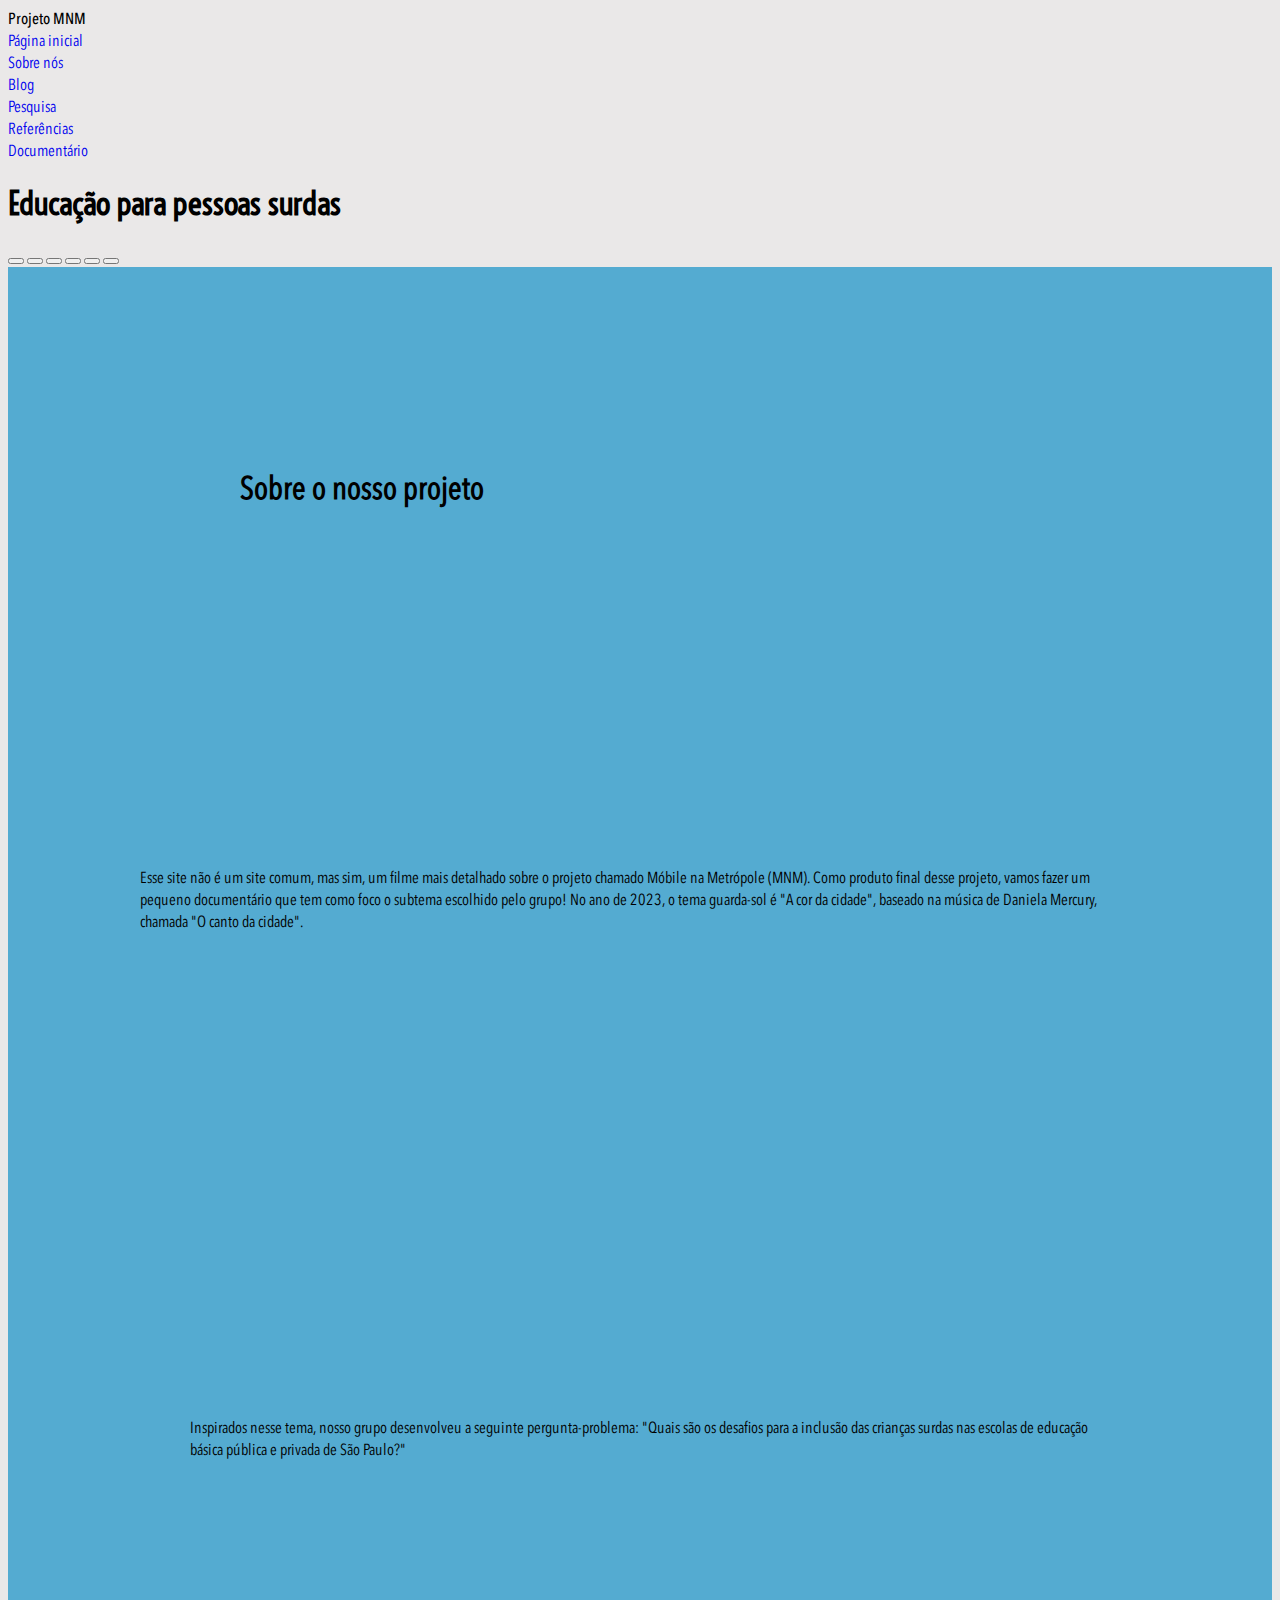
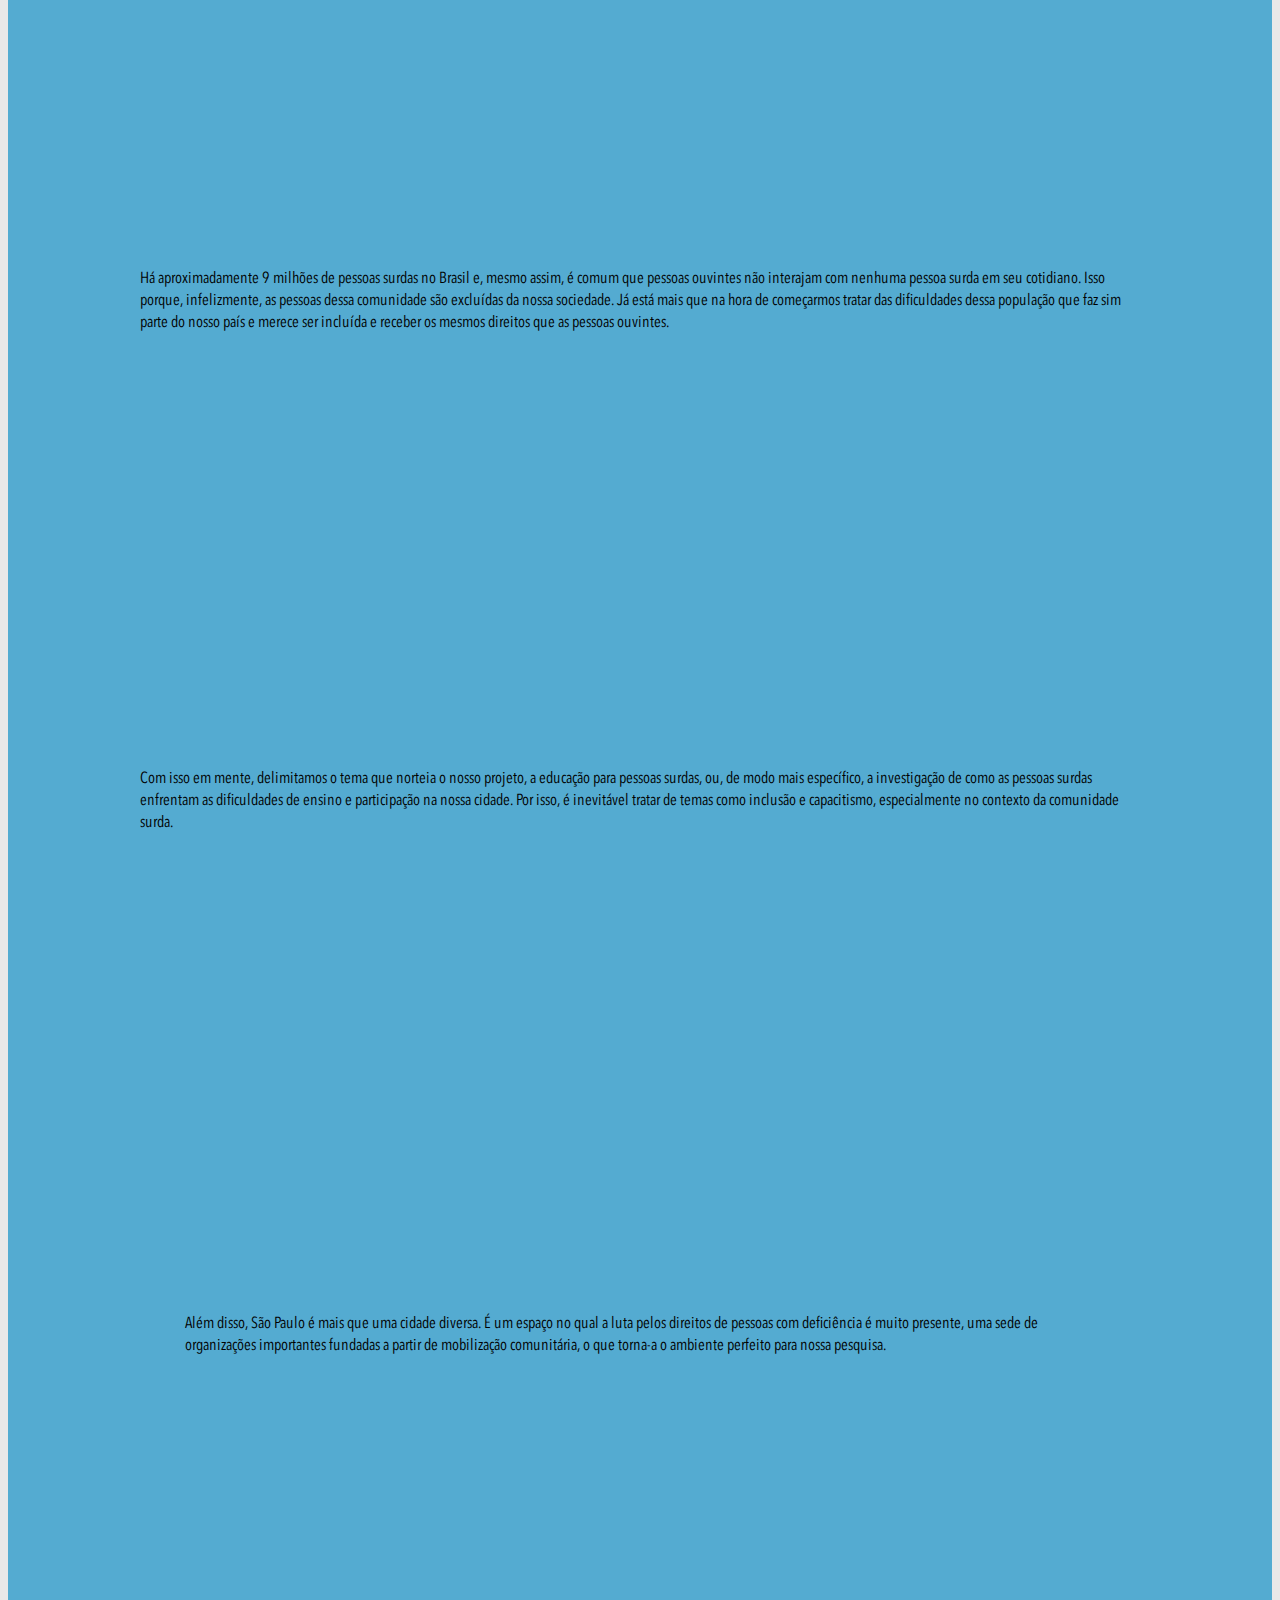
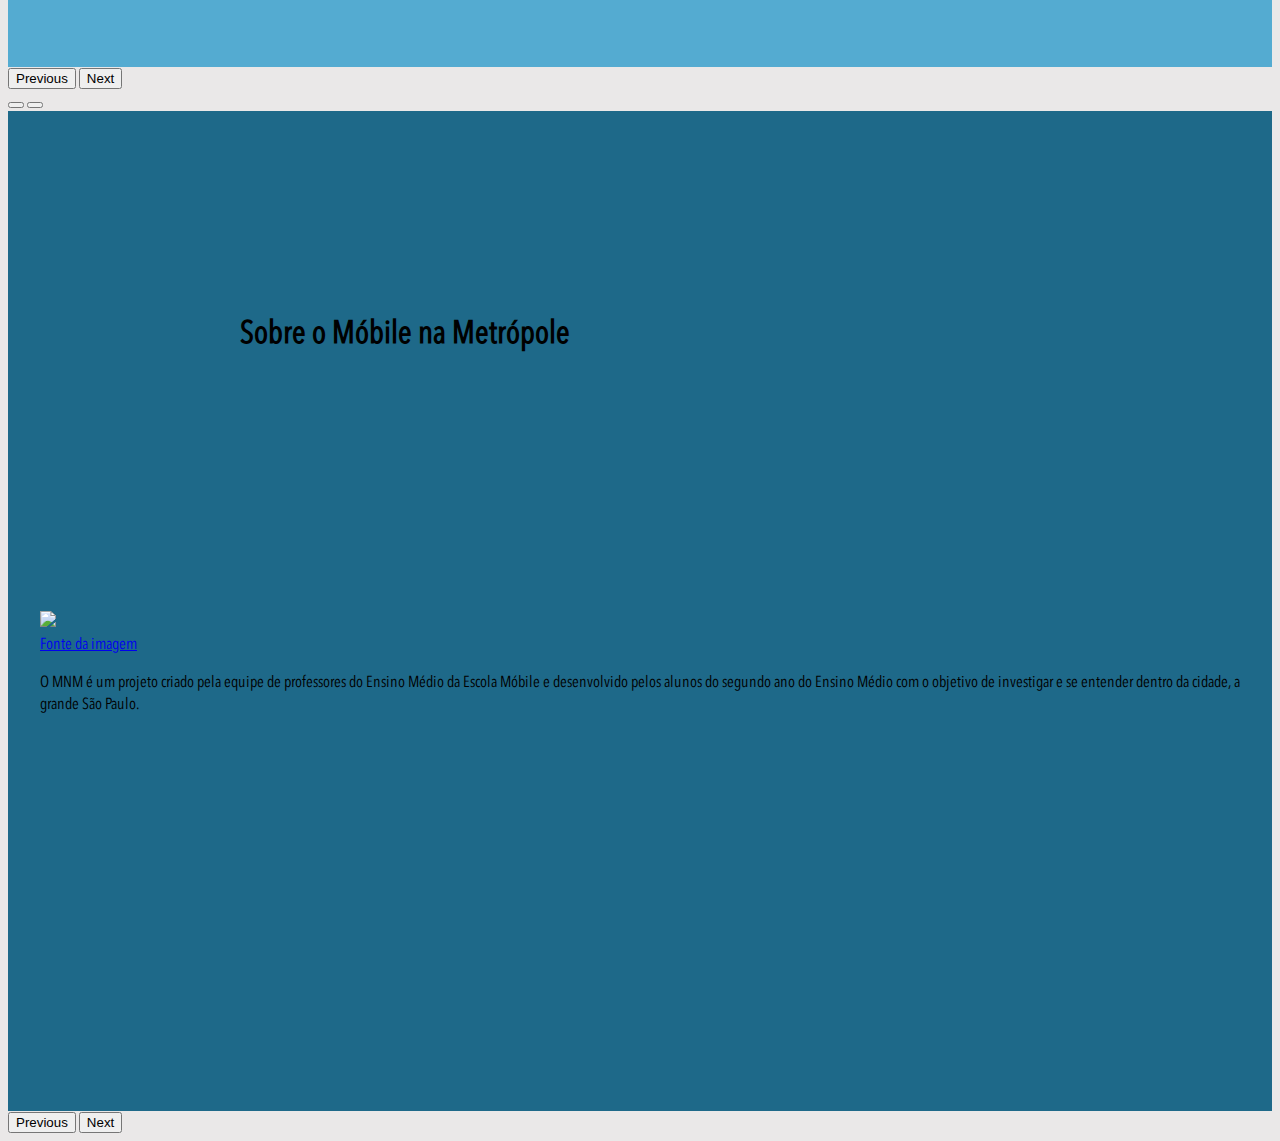
==== commit ef33f2f7: "Adicionar e aplicar fontes" ====
--- a/index.html
+++ b/index.html
@@ -10,13 +10,19 @@
       integrity="sha384-rbsA2VBKQhggwzxH7pPCaAqO46MgnOM80zW1RWuH61DGLwZJEdK2Kadq2F9CUG65"
       crossorigin="anonymous"
     />
+    <link rel="preconnect" href="https://fonts.googleapis.com" />
+    <link rel="preconnect" href="https://fonts.gstatic.com" crossorigin />
+    <link
+      href="https://fonts.googleapis.com/css2?family=Voltaire&display=swap"
+      rel="stylesheet"
+    />
     <link rel="stylesheet" href="styles.css" />
   </head>
   <body class="bg">
     <div id="nav" class="text-center">
       <div class="row">
         <div class="fs-6 p-4 col border border-1 border-dark">
-          <span><strong>Projeto MNM</strong></span>
+          <span>Projeto MNM</span>
         </div>
         <div class="fs-6 p-4 col border border-1 border-dark">
           <a
@@ -70,7 +76,9 @@
     </div>
 
     <div class="container mb-5">
-      <h1 class="mt-4 mb-4 text-center">Educação para pessoas surdas</h1>
+      <h1 class="mt-4 mb-4 text-center page-title">
+        Educação para pessoas surdas
+      </h1>
     </div>
 
     <div id="carousel1" class="carousel slide">
--- a/styles.css
+++ b/styles.css
@@ -1,5 +1,27 @@
+@font-face {
+  font-family: "Avenir Next Condensed Regular";
+  src: url("fonts/Avenir-Next-Condensed/AvenirNextCondensed-Regular.otf");
+  font-weight: normal;
+  font-style: normal;
+}
+
+@font-face {
+  font-family: "Avenir Next Condensed Medium";
+  src: url("fonts/Avenir-Next-Condensed/AvenirNextCondensed-Medium.otf");
+  font-weight: normal;
+  font-style: normal;
+}
+
+body {
+  font-family: "Avenir Next Condensed Regular", sans-serif;
+}
+
+.page-title {
+  font-family: "Voltaire", sans-serif;
+}
+
 .bg {
-  background-color: white;
+  background-color: #eae8e8;
 }
 
 .slide1 {
@@ -31,19 +53,11 @@
   justify-content: center;
 }
 
-#nav a:link {
-  text-decoration: none;
+#nav span {
+  font-family: "Avenir Next Condensed Medium", sans-serif;
 }
 
-#nav a:visited {
-  text-decoration: none;
-}
-
-#nav a:hover {
-  text-decoration: none;
-}
-
-#nav a:active {
+#nav a {
   text-decoration: none;
 }
 
@@ -61,11 +75,11 @@
 }
 
 #carousel1 .carousel-item {
-  background-color: cornflowerblue;
+  background-color: #54abd1;
 }
 
 #carousel2 .carousel-item {
-  background-color: dodgerblue;
+  background-color: #1e6989;
 }
 
 .carousel-item {
